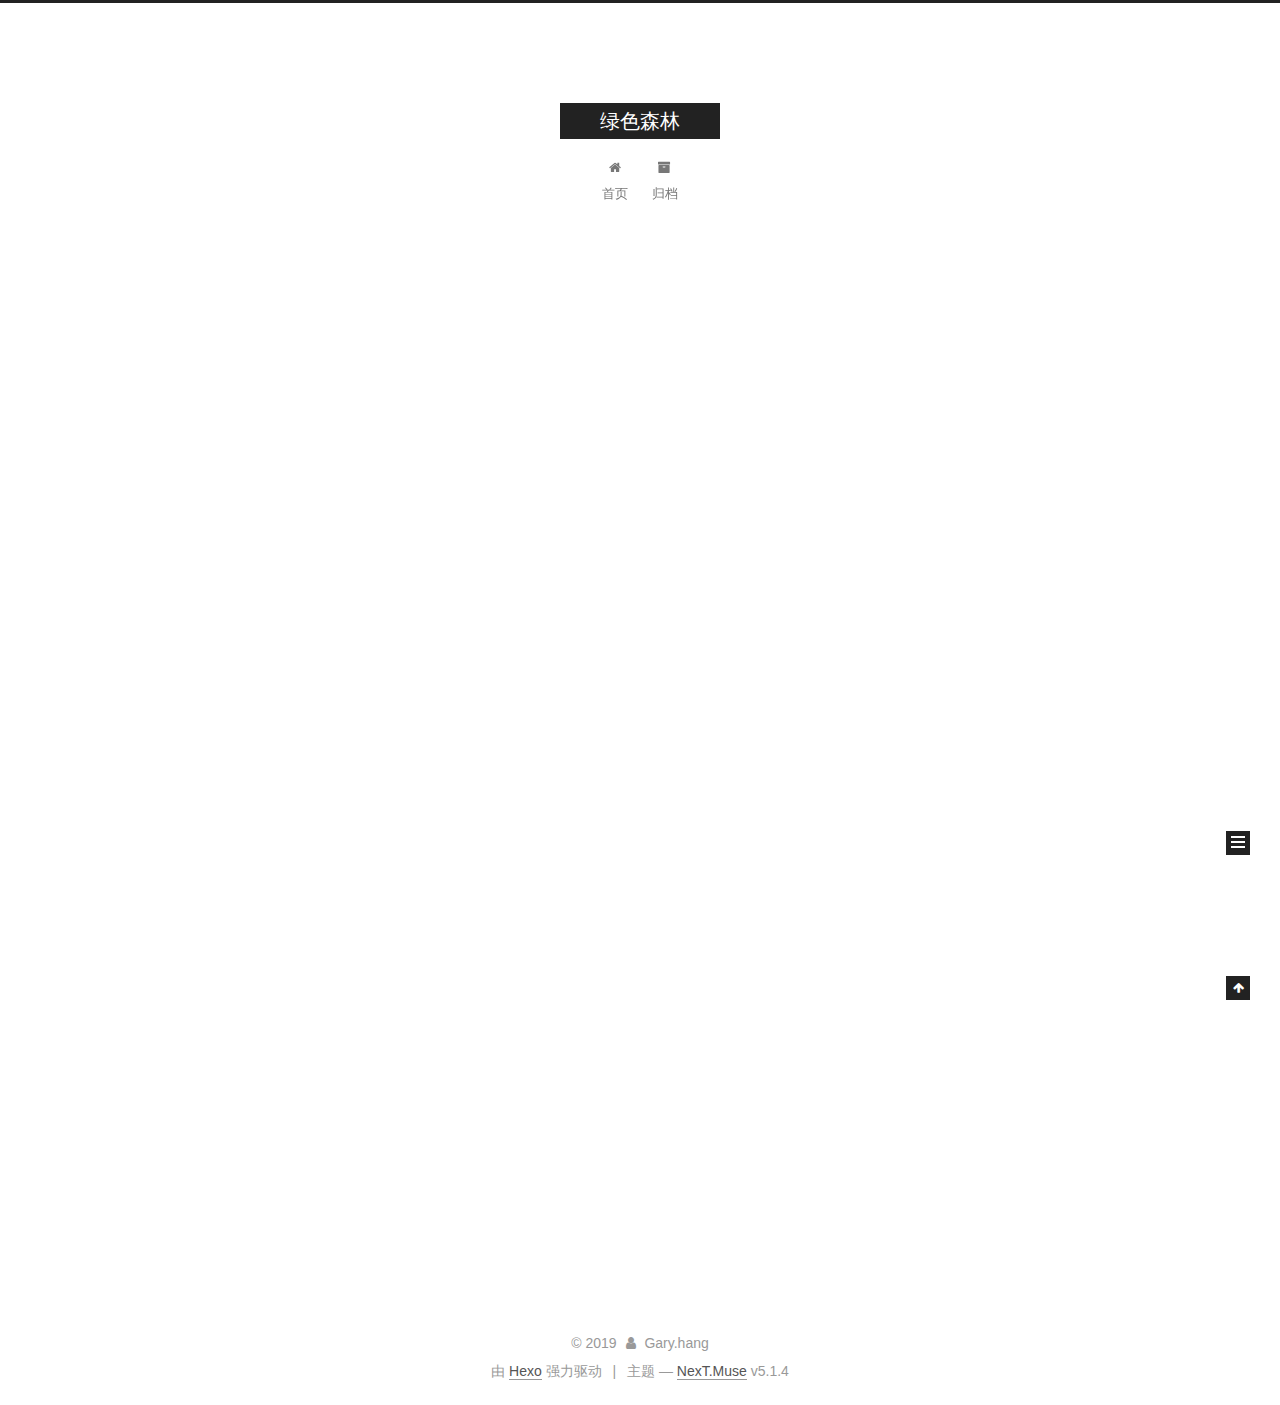
==== index.html @ d1ee23ff "Site updated: 2019-02-01 17:22:21" ====
<!DOCTYPE html>



  


<html class="theme-next muse use-motion" lang="zh-Hans">
<head><meta name="generator" content="Hexo 3.8.0">
  <meta charset="UTF-8">
<meta http-equiv="X-UA-Compatible" content="IE=edge">
<meta name="viewport" content="width=device-width, initial-scale=1, maximum-scale=1">
<meta name="theme-color" content="#222">









<meta http-equiv="Cache-Control" content="no-transform">
<meta http-equiv="Cache-Control" content="no-siteapp">
















  
  
  <link href="/lib/fancybox/source/jquery.fancybox.css?v=2.1.5" rel="stylesheet" type="text/css">







<link href="/lib/font-awesome/css/font-awesome.min.css?v=4.6.2" rel="stylesheet" type="text/css">

<link href="/css/main.css?v=5.1.4" rel="stylesheet" type="text/css">


  <link rel="apple-touch-icon" sizes="180x180" href="/images/apple-touch-icon-next.png?v=5.1.4">


  <link rel="icon" type="image/png" sizes="32x32" href="/images/favicon-32x32-next.png?v=5.1.4">


  <link rel="icon" type="image/png" sizes="16x16" href="/images/favicon-16x16-next.png?v=5.1.4">


  <link rel="mask-icon" href="/images/logo.svg?v=5.1.4" color="#222">





  <meta name="keywords" content="Hexo, NexT">










<meta name="description" content="前端小站">
<meta property="og:type" content="website">
<meta property="og:title" content="绿色森林">
<meta property="og:url" content="http://yoursite.com/index.html">
<meta property="og:site_name" content="绿色森林">
<meta property="og:description" content="前端小站">
<meta property="og:locale" content="zh-Hans">
<meta name="twitter:card" content="summary">
<meta name="twitter:title" content="绿色森林">
<meta name="twitter:description" content="前端小站">



<script type="text/javascript" id="hexo.configurations">
  var NexT = window.NexT || {};
  var CONFIG = {
    root: '/',
    scheme: 'Muse',
    version: '5.1.4',
    sidebar: {"position":"left","display":"post","offset":12,"b2t":false,"scrollpercent":false,"onmobile":false},
    fancybox: true,
    tabs: true,
    motion: {"enable":true,"async":false,"transition":{"post_block":"fadeIn","post_header":"slideDownIn","post_body":"slideDownIn","coll_header":"slideLeftIn","sidebar":"slideUpIn"}},
    duoshuo: {
      userId: '0',
      author: '博主'
    },
    algolia: {
      applicationID: '',
      apiKey: '',
      indexName: '',
      hits: {"per_page":10},
      labels: {"input_placeholder":"Search for Posts","hits_empty":"We didn't find any results for the search: ${query}","hits_stats":"${hits} results found in ${time} ms"}
    }
  };
</script>



  <link rel="canonical" href="http://yoursite.com/">





  <title>绿色森林</title>
  








</head>

<body itemscope="" itemtype="http://schema.org/WebPage" lang="zh-Hans">

  
  
    
  

  <div class="container sidebar-position-left 
  page-home">
    <div class="headband"></div>

    <header id="header" class="header" itemscope="" itemtype="http://schema.org/WPHeader">
      <div class="header-inner"><div class="site-brand-wrapper">
  <div class="site-meta ">
    

    <div class="custom-logo-site-title">
      <a href="/" class="brand" rel="start">
        <span class="logo-line-before"><i></i></span>
        <span class="site-title">绿色森林</span>
        <span class="logo-line-after"><i></i></span>
      </a>
    </div>
      
        <p class="site-subtitle"></p>
      
  </div>

  <div class="site-nav-toggle">
    <button>
      <span class="btn-bar"></span>
      <span class="btn-bar"></span>
      <span class="btn-bar"></span>
    </button>
  </div>
</div>

<nav class="site-nav">
  

  
    <ul id="menu" class="menu">
      
        
        <li class="menu-item menu-item-home">
          <a href="/" rel="section">
            
              <i class="menu-item-icon fa fa-fw fa-home"></i> <br>
            
            首页
          </a>
        </li>
      
        
        <li class="menu-item menu-item-archives">
          <a href="/archives/" rel="section">
            
              <i class="menu-item-icon fa fa-fw fa-archive"></i> <br>
            
            归档
          </a>
        </li>
      

      
    </ul>
  

  
</nav>



 </div>
    </header>

    <main id="main" class="main">
      <div class="main-inner">
        <div class="content-wrap">
          <div id="content" class="content">
            
  <section id="posts" class="posts-expand">
    
      

  

  
  
  

  <article class="post post-type-normal" itemscope="" itemtype="http://schema.org/Article">
  
  
  
  <div class="post-block">
    <link itemprop="mainEntityOfPage" href="http://yoursite.com/2019/02/01/hello-world/">

    <span hidden itemprop="author" itemscope="" itemtype="http://schema.org/Person">
      <meta itemprop="name" content="Gary.hang">
      <meta itemprop="description" content="">
      <meta itemprop="image" content="/images/avatar.gif">
    </span>

    <span hidden itemprop="publisher" itemscope="" itemtype="http://schema.org/Organization">
      <meta itemprop="name" content="绿色森林">
    </span>

    
      <header class="post-header">

        
        
          <h1 class="post-title" itemprop="name headline">
                
                <a class="post-title-link" href="/2019/02/01/hello-world/" itemprop="url">Hello World</a></h1>
        

        <div class="post-meta">
          <span class="post-time">
            
              <span class="post-meta-item-icon">
                <i class="fa fa-calendar-o"></i>
              </span>
              
                <span class="post-meta-item-text">发表于</span>
              
              <time title="创建于" itemprop="dateCreated datePublished" datetime="2019-02-01T15:37:55+08:00">
                2019-02-01
              </time>
            

            

            
          </span>

          

          
            
          

          
          

          

          

          

        </div>
      </header>
    

    
    
    
    <div class="post-body" itemprop="articleBody">

      
      

      
        
          
            <p>Welcome to <a href="https://hexo.io/" target="_blank" rel="noopener">Hexo</a>! This is your very first post. Check <a href="https://hexo.io/docs/" target="_blank" rel="noopener">documentation</a> for more info. If you get any problems when using Hexo, you can find the answer in <a href="https://hexo.io/docs/troubleshooting.html" target="_blank" rel="noopener">troubleshooting</a> or you can ask me on <a href="https://github.com/hexojs/hexo/issues" target="_blank" rel="noopener">GitHub</a>.</p>
<h2 id="Quick-Start"><a href="#Quick-Start" class="headerlink" title="Quick Start"></a>Quick Start</h2><h3 id="Create-a-new-post"><a href="#Create-a-new-post" class="headerlink" title="Create a new post"></a>Create a new post</h3><figure class="highlight bash"><table><tr><td class="gutter"><pre><span class="line">1</span><br></pre></td><td class="code"><pre><span class="line">$ hexo new <span class="string">"My New Post"</span></span><br></pre></td></tr></table></figure>
<p>More info: <a href="https://hexo.io/docs/writing.html" target="_blank" rel="noopener">Writing</a></p>
<h3 id="Run-server"><a href="#Run-server" class="headerlink" title="Run server"></a>Run server</h3><figure class="highlight bash"><table><tr><td class="gutter"><pre><span class="line">1</span><br></pre></td><td class="code"><pre><span class="line">$ hexo server</span><br></pre></td></tr></table></figure>
<p>More info: <a href="https://hexo.io/docs/server.html" target="_blank" rel="noopener">Server</a></p>
<h3 id="Generate-static-files"><a href="#Generate-static-files" class="headerlink" title="Generate static files"></a>Generate static files</h3><figure class="highlight bash"><table><tr><td class="gutter"><pre><span class="line">1</span><br></pre></td><td class="code"><pre><span class="line">$ hexo generate</span><br></pre></td></tr></table></figure>
<p>More info: <a href="https://hexo.io/docs/generating.html" target="_blank" rel="noopener">Generating</a></p>
<h3 id="Deploy-to-remote-sites"><a href="#Deploy-to-remote-sites" class="headerlink" title="Deploy to remote sites"></a>Deploy to remote sites</h3><figure class="highlight bash"><table><tr><td class="gutter"><pre><span class="line">1</span><br></pre></td><td class="code"><pre><span class="line">$ hexo deploy</span><br></pre></td></tr></table></figure>
<p>More info: <a href="https://hexo.io/docs/deployment.html" target="_blank" rel="noopener">Deployment</a></p>

          
        
      
    </div>
    
    
    

    

    

    

    <footer class="post-footer">
      

      

      

      
      
        <div class="post-eof"></div>
      
    </footer>
  </div>
  
  
  
  </article>


    
  </section>

  


          </div>
          


          

        </div>
        
          
  
  <div class="sidebar-toggle">
    <div class="sidebar-toggle-line-wrap">
      <span class="sidebar-toggle-line sidebar-toggle-line-first"></span>
      <span class="sidebar-toggle-line sidebar-toggle-line-middle"></span>
      <span class="sidebar-toggle-line sidebar-toggle-line-last"></span>
    </div>
  </div>

  <aside id="sidebar" class="sidebar">
    
    <div class="sidebar-inner">

      

      

      <section class="site-overview-wrap sidebar-panel sidebar-panel-active">
        <div class="site-overview">
          <div class="site-author motion-element" itemprop="author" itemscope="" itemtype="http://schema.org/Person">
            
              <p class="site-author-name" itemprop="name">Gary.hang</p>
              <p class="site-description motion-element" itemprop="description">前端小站</p>
          </div>

          <nav class="site-state motion-element">

            
              <div class="site-state-item site-state-posts">
              
                <a href="/archives/">
              
                  <span class="site-state-item-count">1</span>
                  <span class="site-state-item-name">日志</span>
                </a>
              </div>
            

            

            

          </nav>

          

          

          
          

          
          

          

        </div>
      </section>

      

      

    </div>
  </aside>


        
      </div>
    </main>

    <footer id="footer" class="footer">
      <div class="footer-inner">
        <div class="copyright">&copy; <span itemprop="copyrightYear">2019</span>
  <span class="with-love">
    <i class="fa fa-user"></i>
  </span>
  <span class="author" itemprop="copyrightHolder">Gary.hang</span>

  
</div>


  <div class="powered-by">由 <a class="theme-link" target="_blank" href="https://hexo.io">Hexo</a> 强力驱动</div>



  <span class="post-meta-divider">|</span>



  <div class="theme-info">主题 &mdash; <a class="theme-link" target="_blank" href="https://github.com/iissnan/hexo-theme-next">NexT.Muse</a> v5.1.4</div>




        







        
      </div>
    </footer>

    
      <div class="back-to-top">
        <i class="fa fa-arrow-up"></i>
        
      </div>
    

    

  </div>

  

<script type="text/javascript">
  if (Object.prototype.toString.call(window.Promise) !== '[object Function]') {
    window.Promise = null;
  }
</script>









  












  
  
    <script type="text/javascript" src="/lib/jquery/index.js?v=2.1.3"></script>
  

  
  
    <script type="text/javascript" src="/lib/fastclick/lib/fastclick.min.js?v=1.0.6"></script>
  

  
  
    <script type="text/javascript" src="/lib/jquery_lazyload/jquery.lazyload.js?v=1.9.7"></script>
  

  
  
    <script type="text/javascript" src="/lib/velocity/velocity.min.js?v=1.2.1"></script>
  

  
  
    <script type="text/javascript" src="/lib/velocity/velocity.ui.min.js?v=1.2.1"></script>
  

  
  
    <script type="text/javascript" src="/lib/fancybox/source/jquery.fancybox.pack.js?v=2.1.5"></script>
  


  


  <script type="text/javascript" src="/js/src/utils.js?v=5.1.4"></script>

  <script type="text/javascript" src="/js/src/motion.js?v=5.1.4"></script>



  
  

  

  


  <script type="text/javascript" src="/js/src/bootstrap.js?v=5.1.4"></script>



  


  




	





  





  












  





  

  

  

  
  

  

  

  

</body>
</html>
---- css/main.css ----
/* normalize.css v3.0.2 | MIT License | git.io/normalize */
html {
  font-family: sans-serif; /* 1 */
  -ms-text-size-adjust: 100%; /* 2 */
  -webkit-text-size-adjust: 100%; /* 2 */
}
body {
  margin: 0;
}
article,
aside,
details,
figcaption,
figure,
footer,
header,
hgroup,
main,
menu,
nav,
section,
summary {
  display: block;
}
audio,
canvas,
progress,
video {
  display: inline-block; /* 1 */
  vertical-align: baseline; /* 2 */
}
audio:not([controls]) {
  display: none;
  height: 0;
}
[hidden],
template {
  display: none;
}
a {
  background-color: transparent;
}
a:active,
a:hover {
  outline: 0;
}
abbr[title] {
  border-bottom: 1px dotted;
}
b,
strong {
  font-weight: bold;
}
dfn {
  font-style: italic;
}
h1 {
  font-size: 2em;
  margin: 0.67em 0;
}
mark {
  background: #ff0;
  color: #000;
}
small {
  font-size: 80%;
}
sub,
sup {
  font-size: 75%;
  line-height: 0;
  position: relative;
  vertical-align: baseline;
}
sup {
  top: -0.5em;
}
sub {
  bottom: -0.25em;
}
img {
  border: 0;
}
svg:not(:root) {
  overflow: hidden;
}
figure {
  margin: 1em 40px;
}
hr {
  -moz-box-sizing: content-box;
  box-sizing: content-box;
  height: 0;
}
pre {
  overflow: auto;
}
code,
kbd,
pre,
samp {
  font-family: monospace, monospace;
  font-size: 1em;
}
button,
input,
optgroup,
select,
textarea {
  color: inherit; /* 1 */
  font: inherit; /* 2 */
  margin: 0; /* 3 */
}
button {
  overflow: visible;
}
button,
select {
  text-transform: none;
}
button,
html input[type="button"],
input[type="reset"],
input[type="submit"] {
  -webkit-appearance: button; /* 2 */
  cursor: pointer; /* 3 */
}
button[disabled],
html input[disabled] {
  cursor: default;
}
button::-moz-focus-inner,
input::-moz-focus-inner {
  border: 0;
  padding: 0;
}
input {
  line-height: normal;
}
input[type="checkbox"],
input[type="radio"] {
  box-sizing: border-box; /* 1 */
  padding: 0; /* 2 */
}
input[type="number"]::-webkit-inner-spin-button,
input[type="number"]::-webkit-outer-spin-button {
  height: auto;
}
input[type="search"] {
  -webkit-appearance: textfield; /* 1 */
  -moz-box-sizing: content-box;
  -webkit-box-sizing: content-box; /* 2 */
  box-sizing: content-box;
}
input[type="search"]::-webkit-search-cancel-button,
input[type="search"]::-webkit-search-decoration {
  -webkit-appearance: none;
}
fieldset {
  border: 1px solid #c0c0c0;
  margin: 0 2px;
  padding: 0.35em 0.625em 0.75em;
}
legend {
  border: 0; /* 1 */
  padding: 0; /* 2 */
}
textarea {
  overflow: auto;
}
optgroup {
  font-weight: bold;
}
table {
  border-collapse: collapse;
  border-spacing: 0;
}
td,
th {
  padding: 0;
}
::selection {
  background: #262a30;
  color: #fff;
}
body {
  position: relative;
  font-family: 'Lato', "PingFang SC", "Microsoft YaHei", sans-serif;
  font-size: 14px;
  line-height: 2;
  color: #555;
  background: #fff;
}
@media (max-width: 767px) {
  body {
    padding-right: 0 !important;
  }
}
@media (min-width: 768px) and (max-width: 991px) {
  body {
    padding-right: 0 !important;
  }
}
@media (min-width: 1600px) {
  body {
    font-size: 16px;
  }
}
h1,
h2,
h3,
h4,
h5,
h6 {
  margin: 0;
  padding: 0;
  font-weight: bold;
  line-height: 1.5;
  font-family: 'Lato', "PingFang SC", "Microsoft YaHei", sans-serif;
}
h2,
h3,
h4,
h5,
h6 {
  margin: 20px 0 15px;
}
h1 {
  font-size: 22px;
}
@media (max-width: 767px) {
  h1 {
    font-size: 18px;
  }
}
h2 {
  font-size: 20px;
}
@media (max-width: 767px) {
  h2 {
    font-size: 16px;
  }
}
h3 {
  font-size: 18px;
}
@media (max-width: 767px) {
  h3 {
    font-size: 14px;
  }
}
h4 {
  font-size: 16px;
}
@media (max-width: 767px) {
  h4 {
    font-size: 12px;
  }
}
h5 {
  font-size: 14px;
}
@media (max-width: 767px) {
  h5 {
    font-size: 10px;
  }
}
h6 {
  font-size: 12px;
}
@media (max-width: 767px) {
  h6 {
    font-size: 8px;
  }
}
p {
  margin: 0 0 20px 0;
}
a {
  color: #555;
  text-decoration: none;
  outline: none;
  border-bottom: 1px solid #999;
  word-wrap: break-word;
}
a:hover {
  color: #222;
  border-bottom-color: #222;
}
blockquote {
  margin: 0;
  padding: 0;
}
img {
  display: block;
  margin: auto;
  max-width: 100%;
  height: auto;
}
hr {
  margin: 40px 0;
  height: 3px;
  border: none;
  background-color: #ddd;
  background-image: repeating-linear-gradient(-45deg, #fff, #fff 4px, transparent 4px, transparent 8px);
}
blockquote {
  padding: 0 15px;
  color: #666;
  border-left: 4px solid #ddd;
}
blockquote cite::before {
  content: "-";
  padding: 0 5px;
}
dt {
  font-weight: 700;
}
dd {
  margin: 0;
  padding: 0;
}
kbd {
  border: 1px solid #ccc;
  border-radius: 0.2em;
  box-shadow: 0.1em 0.1em 0.2em rgba(0,0,0,0.1);
  background-color: #f9f9f9;
  font-family: inherit;
  background-image: -webkit-linear-gradient(top, #eee, #fff, #eee);
  padding: 0.1em 0.3em;
  white-space: nowrap;
}
.text-left {
  text-align: left;
}
.text-center {
  text-align: center;
}
.text-right {
  text-align: right;
}
.text-justify {
  text-align: justify;
}
.text-nowrap {
  white-space: nowrap;
}
.text-lowercase {
  text-transform: lowercase;
}
.text-uppercase {
  text-transform: uppercase;
}
.text-capitalize {
  text-transform: capitalize;
}
.center-block {
  display: block;
  margin-left: auto;
  margin-right: auto;
}
.clearfix:before,
.clearfix:after {
  content: " ";
  display: table;
}
.clearfix:after {
  clear: both;
}
.pullquote {
  width: 45%;
}
.pullquote.left {
  float: left;
  margin-left: 5px;
  margin-right: 10px;
}
.pullquote.right {
  float: right;
  margin-left: 10px;
  margin-right: 5px;
}
.affix.affix.affix {
  position: fixed;
}
.translation {
  margin-top: -20px;
  font-size: 14px;
  color: #999;
}
.scrollbar-measure {
  width: 100px;
  height: 100px;
  overflow: scroll;
  position: absolute;
  top: -9999px;
}
.use-motion .motion-element {
  opacity: 0;
}
table {
  margin: 20px 0;
  width: 100%;
  border-collapse: collapse;
  border-spacing: 0;
  border: 1px solid #ddd;
  font-size: 14px;
  table-layout: fixed;
  word-wrap: break-all;
}
table>tbody>tr:nth-of-type(odd) {
  background-color: #f9f9f9;
}
table>tbody>tr:hover {
  background-color: #f5f5f5;
}
caption,
th,
td {
  padding: 8px;
  text-align: left;
  vertical-align: middle;
  font-weight: normal;
}
th,
td {
  border-bottom: 3px solid #ddd;
  border-right: 1px solid #eee;
}
th {
  padding-bottom: 10px;
  font-weight: 700;
}
td {
  border-bottom-width: 1px;
}
html,
body {
  height: 100%;
}
.container {
  position: relative;
  min-height: 100%;
}
.header-inner {
  margin: 0 auto;
  padding: 100px 0 70px;
  width: 700px;
}
@media (min-width: 1600px) {
  .container .header-inner {
    width: 900px;
  }
}
.main {
  padding-bottom: 150px;
}
.main-inner {
  margin: 0 auto;
  width: 700px;
}
@media (min-width: 1600px) {
  .container .main-inner {
    width: 900px;
  }
}
.footer {
  position: absolute;
  left: 0;
  bottom: 0;
  width: 100%;
  min-height: 50px;
}
.footer-inner {
  box-sizing: border-box;
  margin: 20px auto;
  width: 700px;
}
@media (min-width: 1600px) {
  .container .footer-inner {
    width: 900px;
  }
}
pre,
.highlight {
  overflow: auto;
  margin: 20px 0;
  padding: 0;
  font-size: 13px;
  color: #4d4d4c;
  background: #f7f7f7;
  line-height: 1.6;
}
pre,
code {
  font-family: consolas, Menlo, "PingFang SC", "Microsoft YaHei", monospace;
}
code {
  padding: 2px 4px;
  word-wrap: break-word;
  color: #555;
  background: #eee;
  border-radius: 3px;
  font-size: 13px;
}
pre {
  padding: 10px;
}
pre code {
  padding: 0;
  color: #4d4d4c;
  background: none;
  text-shadow: none;
}
.highlight {
  border-radius: 1px;
}
.highlight pre {
  border: none;
  margin: 0;
  padding: 10px 0;
}
.highlight table {
  margin: 0;
  width: auto;
  border: none;
}
.highlight td {
  border: none;
  padding: 0;
}
.highlight figcaption {
  font-size: 1em;
  color: #4d4d4c;
  line-height: 1em;
  margin-bottom: 1em;
}
.highlight figcaption:before,
.highlight figcaption:after {
  content: " ";
  display: table;
}
.highlight figcaption:after {
  clear: both;
}
.highlight figcaption a {
  float: right;
  color: #4d4d4c;
}
.highlight figcaption a:hover {
  border-bottom-color: #4d4d4c;
}
.highlight .gutter pre {
  padding-left: 10px;
  padding-right: 10px;
  color: #869194;
  text-align: right;
  background-color: #eff2f3;
}
.highlight .code pre {
  width: 100%;
  padding-left: 10px;
  padding-right: 10px;
  background-color: #f7f7f7;
}
.highlight .line {
  height: 20px;
}
.gutter {
  -webkit-user-select: none;
  -moz-user-select: none;
  -ms-user-select: none;
  user-select: none;
}
.gist table {
  width: auto;
}
.gist table td {
  border: none;
}
pre .deletion {
  background: #fdd;
}
pre .addition {
  background: #dfd;
}
pre .meta {
  color: #8959a8;
}
pre .comment {
  color: #8e908c;
}
pre .variable,
pre .attribute,
pre .tag,
pre .regexp,
pre .ruby .constant,
pre .xml .tag .title,
pre .xml .pi,
pre .xml .doctype,
pre .html .doctype,
pre .css .id,
pre .css .class,
pre .css .pseudo {
  color: #c82829;
}
pre .number,
pre .preprocessor,
pre .built_in,
pre .literal,
pre .params,
pre .constant,
pre .command {
  color: #f5871f;
}
pre .ruby .class .title,
pre .css .rules .attribute,
pre .string,
pre .value,
pre .inheritance,
pre .header,
pre .ruby .symbol,
pre .xml .cdata,
pre .special,
pre .number,
pre .formula {
  color: #718c00;
}
pre .title,
pre .css .hexcolor {
  color: #3e999f;
}
pre .function,
pre .python .decorator,
pre .python .title,
pre .ruby .function .title,
pre .ruby .title .keyword,
pre .perl .sub,
pre .javascript .title,
pre .coffeescript .title {
  color: #4271ae;
}
pre .keyword,
pre .javascript .function {
  color: #8959a8;
}
.full-image.full-image.full-image.full-image {
  border: none;
  max-width: 100%;
  width: auto;
  margin: 20px auto 25px;
}
@media (min-width: 992px) {
  .full-image.full-image.full-image.full-image {
    max-width: none;
    width: 110%;
    margin: 25px -5%;
  }
}
.blockquote-center,
.page-home .post-type-quote blockquote,
.page-post-detail .post-type-quote blockquote {
  position: relative;
  margin: 40px 0;
  padding: 0;
  border-left: none;
  text-align: center;
}
.blockquote-center::before,
.page-home .post-type-quote blockquote::before,
.page-post-detail .post-type-quote blockquote::before,
.blockquote-center::after,
.page-home .post-type-quote blockquote::after,
.page-post-detail .post-type-quote blockquote::after {
  position: absolute;
  content: ' ';
  display: block;
  width: 100%;
  height: 24px;
  opacity: 0.2;
  background-repeat: no-repeat;
  background-position: 0 -6px;
  background-size: 22px 22px;
}
.blockquote-center::before,
.page-home .post-type-quote blockquote::before,
.page-post-detail .post-type-quote blockquote::before {
  top: -20px;
  background-image: url("../images/quote-l.svg");
  border-top: 1px solid #ccc;
}
.blockquote-center::after,
.page-home .post-type-quote blockquote::after,
.page-post-detail .post-type-quote blockquote::after {
  bottom: -20px;
  background-image: url("../images/quote-r.svg");
  border-bottom: 1px solid #ccc;
  background-position: 100% 8px;
}
.blockquote-center p,
.page-home .post-type-quote blockquote p,
.page-post-detail .post-type-quote blockquote p,
.blockquote-center div,
.page-home .post-type-quote blockquote div,
.page-post-detail .post-type-quote blockquote div {
  text-align: center;
}
.post .post-body .group-picture img {
  box-sizing: border-box;
  padding: 0 3px;
  border: none;
}
.post .group-picture-row {
  overflow: hidden;
  margin-top: 6px;
}
.post .group-picture-row:first-child {
  margin-top: 0;
}
.post .group-picture-column {
  float: left;
}
.page-post-detail .post-body .group-picture-column {
  float: none;
  margin-top: 10px;
  width: auto !important;
}
.page-post-detail .post-body .group-picture-column img {
  margin: 0 auto;
}
.page-archive .group-picture-container {
  overflow: hidden;
}
.page-archive .group-picture-row {
  float: left;
}
.page-archive .group-picture-row:first-child {
  margin-top: 6px;
}
.page-archive .group-picture-column {
  max-width: 150px;
  max-height: 150px;
}
.post-body .note {
  position: relative;
  padding: 15px;
  margin-bottom: 20px;
  border: 1px solid #eee;
  border-left-width: 5px;
  border-radius: 3px;
}
.post-body .note h2,
.post-body .note h3,
.post-body .note h4,
.post-body .note h5,
.post-body .note h6 {
  margin-top: 0;
  margin-bottom: 0;
  border-bottom: initial;
  padding-top: 0 !important;
}
.post-body .note p:first-child,
.post-body .note ul:first-child,
.post-body .note ol:first-child,
.post-body .note table:first-child,
.post-body .note pre:first-child,
.post-body .note blockquote:first-child {
  margin-top: 0;
}
.post-body .note p:last-child,
.post-body .note ul:last-child,
.post-body .note ol:last-child,
.post-body .note table:last-child,
.post-body .note pre:last-child,
.post-body .note blockquote:last-child {
  margin-bottom: 0;
}
.post-body .note.default {
  border-left-color: #777;
}
.post-body .note.default h2,
.post-body .note.default h3,
.post-body .note.default h4,
.post-body .note.default h5,
.post-body .note.default h6 {
  color: #777;
}
.post-body .note.primary {
  border-left-color: #6f42c1;
}
.post-body .note.primary h2,
.post-body .note.primary h3,
.post-body .note.primary h4,
.post-body .note.primary h5,
.post-body .note.primary h6 {
  color: #6f42c1;
}
.post-body .note.info {
  border-left-color: #428bca;
}
.post-body .note.info h2,
.post-body .note.info h3,
.post-body .note.info h4,
.post-body .note.info h5,
.post-body .note.info h6 {
  color: #428bca;
}
.post-body .note.success {
  border-left-color: #5cb85c;
}
.post-body .note.success h2,
.post-body .note.success h3,
.post-body .note.success h4,
.post-body .note.success h5,
.post-body .note.success h6 {
  color: #5cb85c;
}
.post-body .note.warning {
  border-left-color: #f0ad4e;
}
.post-body .note.warning h2,
.post-body .note.warning h3,
.post-body .note.warning h4,
.post-body .note.warning h5,
.post-body .note.warning h6 {
  color: #f0ad4e;
}
.post-body .note.danger {
  border-left-color: #d9534f;
}
.post-body .note.danger h2,
.post-body .note.danger h3,
.post-body .note.danger h4,
.post-body .note.danger h5,
.post-body .note.danger h6 {
  color: #d9534f;
}
.post-body .label {
  display: inline;
  padding: 0 2px;
  white-space: nowrap;
}
.post-body .label.default {
  background-color: #f0f0f0;
}
.post-body .label.primary {
  background-color: #efe6f7;
}
.post-body .label.info {
  background-color: #e5f2f8;
}
.post-body .label.success {
  background-color: #e7f4e9;
}
.post-body .label.warning {
  background-color: #fcf6e1;
}
.post-body .label.danger {
  background-color: #fae8eb;
}
.post-body .tabs {
  position: relative;
  display: block;
  margin-bottom: 20px;
  padding-top: 10px;
}
.post-body .tabs ul.nav-tabs {
  margin: 0;
  padding: 0;
  display: flex;
  margin-bottom: -1px;
}
@media (max-width: 413px) {
  .post-body .tabs ul.nav-tabs {
    display: block;
    margin-bottom: 5px;
  }
}
.post-body .tabs ul.nav-tabs li.tab {
  list-style-type: none !important;
  margin: 0 0.25em 0 0;
  border-top: 3px solid transparent;
  border-left: 1px solid transparent;
  border-right: 1px solid transparent;
}
@media (max-width: 413px) {
  .post-body .tabs ul.nav-tabs li.tab {
    margin: initial;
    border-top: 1px solid transparent;
    border-left: 3px solid transparent;
    border-right: 1px solid transparent;
    border-bottom: 1px solid transparent;
  }
}
.post-body .tabs ul.nav-tabs li.tab a {
  outline: 0;
  border-bottom: initial;
  display: block;
  line-height: 1.8em;
  padding: 0.25em 0.75em;
  transition-duration: 0.2s;
  transition-timing-function: ease-out;
  transition-delay: 0s;
}
.post-body .tabs ul.nav-tabs li.tab a i {
  width: 1.285714285714286em;
}
.post-body .tabs ul.nav-tabs li.tab.active {
  border-top: 3px solid #fc6423;
  border-left: 1px solid #ddd;
  border-right: 1px solid #ddd;
  background-color: #fff;
}
@media (max-width: 413px) {
  .post-body .tabs ul.nav-tabs li.tab.active {
    border-top: 1px solid #ddd;
    border-left: 3px solid #fc6423;
    border-right: 1px solid #ddd;
    border-bottom: 1px solid #ddd;
  }
}
.post-body .tabs ul.nav-tabs li.tab.active a {
  cursor: default;
  color: #555;
}
.post-body .tabs .tab-content {
  background-color: #fff;
}
.post-body .tabs .tab-content .tab-pane {
  border: 1px solid #ddd;
  padding: 20px 20px 0 20px;
}
.post-body .tabs .tab-content .tab-pane:not(.active) {
  display: none !important;
}
.post-body .tabs .tab-content .tab-pane.active {
  display: block !important;
}
.btn {
  display: inline-block;
  padding: 0 20px;
  font-size: 14px;
  color: #fff;
  background: #222;
  border: 2px solid #222;
  text-decoration: none;
  border-radius: 0;
  transition-property: background-color;
  transition-duration: 0.2s;
  transition-timing-function: ease-in-out;
  transition-delay: 0s;
  line-height: 2;
}
.btn:hover {
  border-color: #222;
  color: #222;
  background: #fff;
}
.btn +.btn {
  margin: 0 0 8px 8px;
}
.btn .fa-fw {
  width: 1.285714285714286em;
  text-align: left;
}
.btn-bar {
  display: block;
  width: 22px;
  height: 2px;
  background: #555;
  border-radius: 1px;
}
.btn-bar+.btn-bar {
  margin-top: 4px;
}
.pagination {
  margin: 120px 0 40px;
  text-align: center;
  border-top: 1px solid #eee;
}
.page-number-basic,
.pagination .prev,
.pagination .next,
.pagination .page-number,
.pagination .space {
  display: inline-block;
  position: relative;
  top: -1px;
  margin: 0 10px;
  padding: 0 11px;
}
@media (max-width: 767px) {
  .page-number-basic,
  .pagination .prev,
  .pagination .next,
  .pagination .page-number,
  .pagination .space {
    margin: 0 5px;
  }
}
.pagination .prev,
.pagination .next,
.pagination .page-number {
  border-bottom: 0;
  border-top: 1px solid #eee;
  transition-property: border-color;
  transition-duration: 0.2s;
  transition-timing-function: ease-in-out;
  transition-delay: 0s;
}
.pagination .prev:hover,
.pagination .next:hover,
.pagination .page-number:hover {
  border-top-color: #222;
}
.pagination .space {
  padding: 0;
  margin: 0;
}
.pagination .prev {
  margin-left: 0;
}
.pagination .next {
  margin-right: 0;
}
.pagination .page-number.current {
  color: #fff;
  background: #ccc;
  border-top-color: #ccc;
}
@media (max-width: 767px) {
  .pagination {
    border-top: none;
  }
  .pagination .prev,
  .pagination .next,
  .pagination .page-number {
    margin-bottom: 10px;
    border-top: 0;
    border-bottom: 1px solid #eee;
    padding: 0 10px;
  }
  .pagination .prev:hover,
  .pagination .next:hover,
  .pagination .page-number:hover {
    border-bottom-color: #222;
  }
}
.comments {
  margin: 60px 20px 0;
}
.tag-cloud {
  text-align: center;
}
.tag-cloud a {
  display: inline-block;
  margin: 10px;
}
.back-to-top {
  box-sizing: border-box;
  position: fixed;
  bottom: -100px;
  right: 30px;
  z-index: 1050;
  padding: 0 6px;
  width: 24px;
  background: #222;
  font-size: 12px;
  opacity: 1;
  color: #fff;
  cursor: pointer;
  text-align: center;
  -webkit-transform: translateZ(0);
  transition-property: bottom;
  transition-duration: 0.2s;
  transition-timing-function: ease-in-out;
  transition-delay: 0s;
}
@media (min-width: 768px) and (max-width: 991px) {
  .back-to-top {
    display: none !important;
  }
}
@media (max-width: 767px) {
  .back-to-top {
    display: none !important;
  }
}
.back-to-top.back-to-top-on {
  bottom: 19px;
}
.header {
  background: transparent;
}
.header-inner {
  position: relative;
}
.headband {
  height: 3px;
  background: #222;
}
.site-meta {
  margin: 0;
  text-align: center;
}
@media (max-width: 767px) {
  .site-meta {
    text-align: center;
  }
}
.brand {
  position: relative;
  display: inline-block;
  padding: 0 40px;
  color: #fff;
  background: #222;
  border-bottom: none;
}
.brand:hover {
  color: #fff;
}
.logo {
  display: inline-block;
  margin-right: 5px;
  line-height: 36px;
  vertical-align: top;
}
.site-title {
  display: inline-block;
  vertical-align: top;
  line-height: 36px;
  font-size: 20px;
  font-weight: normal;
  font-family: 'Lato', "PingFang SC", "Microsoft YaHei", sans-serif;
}
.site-subtitle {
  margin-top: 10px;
  font-size: 13px;
  color: #999;
}
.use-motion .brand {
  opacity: 0;
}
.use-motion .logo,
.use-motion .site-title,
.use-motion .site-subtitle {
  opacity: 0;
  position: relative;
  top: -10px;
}
.site-nav-toggle {
  display: none;
  position: absolute;
  top: 10px;
  left: 10px;
}
@media (max-width: 767px) {
  .site-nav-toggle {
    display: block;
  }
}
.site-nav-toggle button {
  margin-top: 2px;
  padding: 9px 10px;
  background: transparent;
  border: none;
}
@media (max-width: 767px) {
  .site-nav {
    display: none;
    margin: 0 -10px;
    padding: 0 10px;
    clear: both;
    border-top: 1px solid #ddd;
  }
}
@media (min-width: 768px) and (max-width: 991px) {
  .site-nav {
    display: block !important;
  }
}
@media (min-width: 992px) {
  .site-nav {
    display: block !important;
  }
}
.menu {
  margin-top: 20px;
  padding-left: 0;
  text-align: center;
}
.menu .menu-item {
  display: inline-block;
  margin: 0 10px;
  list-style: none;
}
@media screen and (max-width: 767px) {
  .menu .menu-item {
    margin-top: 10px;
  }
}
.menu .menu-item a {
  display: block;
  font-size: 13px;
  line-height: inherit;
  border-bottom: 1px solid transparent;
  transition-property: border-color;
  transition-duration: 0.2s;
  transition-timing-function: ease-in-out;
  transition-delay: 0s;
}
.menu .menu-item a:hover {
  border-bottom-color: #222;
}
.menu .menu-item .fa {
  margin-right: 5px;
}
.use-motion .menu-item {
  opacity: 0;
}
.post-body {
  font-family: 'Lato', "PingFang SC", "Microsoft YaHei", sans-serif;
}
@media (max-width: 767px) {
  .post-body {
    word-break: break-word;
  }
}
.post-body .fancybox img {
  display: block !important;
  margin: 0 auto;
  cursor: pointer;
  cursor: zoom-in;
  cursor: -webkit-zoom-in;
}
.post-body .image-caption,
.post-body .figure .caption {
  margin: -20px auto 15px;
  text-align: center;
  font-size: 14px;
  color: #999;
  font-weight: bold;
  line-height: 1;
}
.post-sticky-flag {
  display: inline-block;
  font-size: 16px;
  -ms-transform: rotate(30deg);
  -webkit-transform: rotate(30deg);
  -moz-transform: rotate(30deg);
  -ms-transform: rotate(30deg);
  -o-transform: rotate(30deg);
  transform: rotate(30deg);
}
.use-motion .post-block,
.use-motion .pagination,
.use-motion .comments {
  opacity: 0;
}
.use-motion .post-header {
  opacity: 0;
}
.use-motion .post-body {
  opacity: 0;
}
.use-motion .collection-title {
  opacity: 0;
}
.posts-expand {
  padding-top: 40px;
}
@media (max-width: 767px) {
  .posts-expand {
    margin: 0 20px;
  }
  .post-body pre .gutter pre {
    padding-right: 10px;
  }
  .post-body .highlight {
    margin-left: 0px;
    margin-right: 0px;
    padding: 0;
  }
  .post-body .highlight .gutter pre {
    padding-right: 10px;
  }
}
@media (min-width: 992px) {
  .posts-expand .post-body {
    text-align: justify;
  }
}
.posts-expand .post-body h2,
.posts-expand .post-body h3,
.posts-expand .post-body h4,
.posts-expand .post-body h5,
.posts-expand .post-body h6 {
  padding-top: 10px;
}
.posts-expand .post-body h2 .header-anchor,
.posts-expand .post-body h3 .header-anchor,
.posts-expand .post-body h4 .header-anchor,
.posts-expand .post-body h5 .header-anchor,
.posts-expand .post-body h6 .header-anchor {
  float: right;
  margin-left: 10px;
  color: #ccc;
  border-bottom-style: none;
  visibility: hidden;
}
.posts-expand .post-body h2 .header-anchor:hover,
.posts-expand .post-body h3 .header-anchor:hover,
.posts-expand .post-body h4 .header-anchor:hover,
.posts-expand .post-body h5 .header-anchor:hover,
.posts-expand .post-body h6 .header-anchor:hover {
  color: inherit;
}
.posts-expand .post-body h2:hover .header-anchor,
.posts-expand .post-body h3:hover .header-anchor,
.posts-expand .post-body h4:hover .header-anchor,
.posts-expand .post-body h5:hover .header-anchor,
.posts-expand .post-body h6:hover .header-anchor {
  visibility: visible;
}
.posts-expand .post-body ul li {
  list-style: circle;
}
.posts-expand .post-body img {
  box-sizing: border-box;
  margin: auto;
  padding: 3px;
  border: 1px solid #ddd;
}
.posts-expand .post-body .fancybox img {
  margin: 0 auto 25px;
}
@media (max-width: 767px) {
  .posts-collapse {
    margin: 0 20px;
  }
  .posts-collapse .post-title,
  .posts-collapse .post-meta {
    display: block;
    width: auto;
    text-align: left;
  }
}
.posts-collapse {
  position: relative;
  z-index: 1010;
  margin-left: 55px;
}
.posts-collapse::after {
  content: " ";
  position: absolute;
  top: 20px;
  left: 0;
  margin-left: -2px;
  width: 4px;
  height: 100%;
  background: #f5f5f5;
  z-index: -1;
}
@media (max-width: 767px) {
  .posts-collapse {
    margin: 0 20px;
  }
}
.posts-collapse .collection-title {
  position: relative;
  margin: 60px 0;
}
.posts-collapse .collection-title h1,
.posts-collapse .collection-title h2 {
  margin-left: 20px;
}
.posts-collapse .collection-title small {
  color: #bbb;
  margin-left: 5px;
}
.posts-collapse .collection-title::before {
  content: " ";
  position: absolute;
  left: 0;
  top: 50%;
  margin-left: -4px;
  margin-top: -4px;
  width: 8px;
  height: 8px;
  background: #bbb;
  border-radius: 50%;
}
.posts-collapse .post {
  margin: 30px 0;
}
.posts-collapse .post-header {
  position: relative;
  transition-duration: 0.2s;
  transition-timing-function: ease-in-out;
  transition-delay: 0s;
  transition-property: border;
  border-bottom: 1px dashed #ccc;
}
.posts-collapse .post-header::before {
  content: " ";
  position: absolute;
  left: 0;
  top: 12px;
  width: 6px;
  height: 6px;
  margin-left: -4px;
  background: #bbb;
  border-radius: 50%;
  border: 1px solid #fff;
  transition-duration: 0.2s;
  transition-timing-function: ease-in-out;
  transition-delay: 0s;
  transition-property: background;
}
.posts-collapse .post-header:hover {
  border-bottom-color: #666;
}
.posts-collapse .post-header:hover::before {
  background: #222;
}
.posts-collapse .post-meta {
  position: absolute;
  font-size: 12px;
  left: 20px;
  top: 5px;
}
.posts-collapse .post-comments-count {
  display: none;
}
.posts-collapse .post-title {
  margin-left: 60px;
  font-size: 16px;
  font-weight: normal;
  line-height: inherit;
}
.posts-collapse .post-title::after {
  margin-left: 3px;
  opacity: 0.6;
}
.posts-collapse .post-title a {
  color: #666;
  border-bottom: none;
}
.page-home .post-type-quote .post-header,
.page-post-detail .post-type-quote .post-header,
.page-home .post-type-quote .post-tags,
.page-post-detail .post-type-quote .post-tags {
  display: none;
}
.posts-expand .post-title {
  text-align: center;
  word-break: break-word;
  font-weight: 400;
}
.posts-expand .post-title-link {
  display: inline-block;
  position: relative;
  color: #555;
  border-bottom: none;
  line-height: 1.2;
  vertical-align: top;
}
.posts-expand .post-title-link::before {
  content: "";
  position: absolute;
  width: 100%;
  height: 2px;
  bottom: 0;
  left: 0;
  background-color: #000;
  visibility: hidden;
  -webkit-transform: scaleX(0);
  -moz-transform: scaleX(0);
  -ms-transform: scaleX(0);
  -o-transform: scaleX(0);
  transform: scaleX(0);
  transition-duration: 0.2s;
  transition-timing-function: ease-in-out;
  transition-delay: 0s;
}
.posts-expand .post-title-link:hover::before {
  visibility: visible;
  -webkit-transform: scaleX(1);
  -moz-transform: scaleX(1);
  -ms-transform: scaleX(1);
  -o-transform: scaleX(1);
  transform: scaleX(1);
}
.posts-expand .post-title-link .fa {
  font-size: 16px;
}
.posts-expand .post-meta {
  margin: 3px 0 60px 0;
  color: #999;
  font-family: 'Lato', "PingFang SC", "Microsoft YaHei", sans-serif;
  font-size: 12px;
  text-align: center;
}
.posts-expand .post-meta .post-category-list {
  display: inline-block;
  margin: 0;
  padding: 3px;
}
.posts-expand .post-meta .post-category-list-link {
  color: #999;
}
.posts-expand .post-meta .post-description {
  font-size: 14px;
  margin-top: 2px;
}
.post-meta-divider {
  margin: 0 0.5em;
}
.post-meta-item-icon {
  margin-right: 3px;
}
@media (min-width: 768px) and (max-width: 991px) {
  .post-meta-item-icon {
    display: inline-block;
  }
}
@media (max-width: 767px) {
  .post-meta-item-icon {
    display: inline-block;
  }
}
@media (min-width: 768px) and (max-width: 991px) {
  .post-meta-item-text {
    display: none;
  }
}
@media (max-width: 767px) {
  .post-meta-item-text {
    display: none;
  }
}
@media (max-width: 767px) {
  .posts-expand .post-comments-count {
    display: none;
  }
}
.post-button {
  margin-top: 40px;
}
.posts-expand .post-tags {
  margin-top: 40px;
  text-align: center;
}
.posts-expand .post-tags a {
  display: inline-block;
  margin-right: 10px;
  font-size: 13px;
}
.post-nav {
  display: table;
  margin-top: 15px;
  width: 100%;
  border-top: 1px solid #eee;
}
.post-nav-divider {
  display: table-cell;
  width: 10%;
}
.post-nav-item {
  display: table-cell;
  padding: 10px 0 0 0;
  width: 45%;
  vertical-align: top;
}
.post-nav-item a {
  position: relative;
  display: block;
  line-height: 25px;
  font-size: 14px;
  color: #555;
  border-bottom: none;
}
.post-nav-item a:hover {
  color: #222;
  border-bottom: none;
}
.post-nav-item a:active {
  top: 2px;
}
.post-nav-item .fa {
  position: absolute;
  top: 8px;
  left: 0;
  font-size: 12px;
}
.post-nav-next a {
  padding-left: 15px;
}
.post-nav-prev {
  text-align: right;
}
.post-nav-prev a {
  padding-right: 15px;
}
.post-nav-prev .fa {
  right: 0;
  left: auto;
}
.posts-expand .post-eof {
  display: block;
  margin: 80px auto 60px;
  width: 8%;
  height: 1px;
  background: #ccc;
  text-align: center;
}
.post:last-child .post-eof.post-eof.post-eof {
  display: none;
}
.post-gallery {
  display: table;
  table-layout: fixed;
  width: 100%;
  border-collapse: separate;
}
.post-gallery-row {
  display: table-row;
}
.post-gallery .post-gallery-img {
  display: table-cell;
  text-align: center;
  vertical-align: middle;
  border: none;
}
.post-gallery .post-gallery-img img {
  max-width: 100%;
  max-height: 100%;
  border: none;
}
.fancybox-close,
.fancybox-close:hover {
  border: none;
}
.rtl.post-body p,
.rtl.post-body a,
.rtl.post-body h1,
.rtl.post-body h2,
.rtl.post-body h3,
.rtl.post-body h4,
.rtl.post-body h5,
.rtl.post-body h6,
.rtl.post-body li,
.rtl.post-body ul,
.rtl.post-body ol {
  direction: rtl;
  font-family: UKIJ Ekran;
}
.rtl.post-title {
  font-family: UKIJ Ekran;
}
.sidebar {
  position: fixed;
  right: 0;
  top: 0;
  bottom: 0;
  width: 0;
  z-index: 1040;
  box-shadow: inset 0 2px 6px #000;
  background: #222;
  -webkit-transform: translateZ(0);
}
.sidebar a {
  color: #999;
  border-bottom-color: #555;
}
.sidebar a:hover {
  color: #eee;
}
@media (min-width: 768px) and (max-width: 991px) {
  .sidebar {
    display: none !important;
  }
}
@media (max-width: 767px) {
  .sidebar {
    display: none !important;
  }
}
.sidebar-inner {
  position: relative;
  padding: 20px 10px;
  color: #999;
  text-align: center;
}
.site-overview-wrap {
  overflow: hidden;
}
.site-overview {
  overflow-y: auto;
  overflow-x: hidden;
}
.sidebar-toggle {
  position: fixed;
  right: 30px;
  bottom: 45px;
  width: 14px;
  height: 14px;
  padding: 5px;
  background: #222;
  line-height: 0;
  z-index: 1050;
  cursor: pointer;
  -webkit-transform: translateZ(0);
}
@media (min-width: 768px) and (max-width: 991px) {
  .sidebar-toggle {
    display: none !important;
  }
}
@media (max-width: 767px) {
  .sidebar-toggle {
    display: none !important;
  }
}
.sidebar-toggle-line {
  position: relative;
  display: inline-block;
  vertical-align: top;
  height: 2px;
  width: 100%;
  background: #fff;
  margin-top: 3px;
}
.sidebar-toggle-line:first-child {
  margin-top: 0;
}
.site-author-image {
  display: block;
  margin: 0 auto;
  padding: 2px;
  max-width: 96px;
  height: auto;
  border: 2px solid #333;
}
.site-author-name {
  margin: 5px 0 0;
  text-align: center;
  color: #f5f5f5;
  font-weight: normal;
}
.site-description {
  margin-top: 5px;
  text-align: center;
  font-size: 14px;
  color: #999;
}
.site-state {
  overflow: hidden;
  line-height: 1.4;
  white-space: nowrap;
  text-align: center;
}
.site-state-item {
  display: inline-block;
  padding: 0 15px;
  border-left: 1px solid #333;
}
.site-state-item:first-child {
  border-left: none;
}
.site-state-item a {
  border-bottom: none;
}
.site-state-item-count {
  display: block;
  text-align: center;
  color: inherit;
  font-weight: 600;
  font-size: 18px;
}
.site-state-item-name {
  font-size: 13px;
  color: inherit;
}
.feed-link {
  margin-top: 20px;
}
.feed-link a {
  display: inline-block;
  padding: 0 15px;
  color: #fc6423;
  border: 1px solid #fc6423;
  border-radius: 4px;
}
.feed-link a i {
  color: #fc6423;
  font-size: 14px;
}
.feed-link a:hover {
  color: #fff;
  background: #fc6423;
}
.feed-link a:hover i {
  color: #fff;
}
.links-of-author {
  margin-top: 20px;
}
.links-of-author a {
  display: inline-block;
  vertical-align: middle;
  margin-right: 10px;
  margin-bottom: 10px;
  border-bottom-color: #555;
  font-size: 13px;
}
.links-of-author a:before {
  display: inline-block;
  vertical-align: middle;
  margin-right: 3px;
  content: " ";
  width: 4px;
  height: 4px;
  border-radius: 50%;
  background: #af5265;
}
.links-of-blogroll {
  font-size: 13px;
}
.links-of-blogroll-title {
  margin-top: 20px;
  font-size: 14px;
  font-weight: 600;
}
.links-of-blogroll-list {
  margin: 0;
  padding: 0;
  list-style: none;
}
.links-of-blogroll-item {
  padding: 2px 10px;
}
.links-of-blogroll-item a {
  max-width: 280px;
  box-sizing: border-box;
  display: inline-block;
  overflow: hidden;
  white-space: nowrap;
  text-overflow: ellipsis;
}
.sidebar-nav {
  margin: 0 0 20px;
  padding-left: 0;
}
.sidebar-nav li {
  display: inline-block;
  cursor: pointer;
  border-bottom: 1px solid transparent;
  font-size: 14px;
  color: #555;
}
.sidebar-nav li:hover {
  color: #f5f5f5;
}
.page-post-detail .sidebar-nav-toc {
  padding: 0 5px;
}
.page-post-detail .sidebar-nav-overview {
  margin-left: 10px;
}
.sidebar-nav .sidebar-nav-active {
  color: #87daff;
  border-bottom-color: #87daff;
}
.sidebar-nav .sidebar-nav-active:hover {
  color: #87daff;
}
.sidebar-panel {
  display: none;
}
.sidebar-panel-active {
  display: block;
}
.post-toc-empty {
  font-size: 14px;
  color: #666;
}
.post-toc-wrap {
  overflow: hidden;
}
.post-toc {
  overflow: auto;
}
.post-toc ol {
  margin: 0;
  padding: 0 2px 5px 10px;
  text-align: left;
  list-style: none;
  font-size: 14px;
}
.post-toc ol > ol {
  padding-left: 0;
}
.post-toc ol a {
  transition-duration: 0.2s;
  transition-timing-function: ease-in-out;
  transition-delay: 0s;
  transition-property: all;
  color: #999;
  border-bottom-color: #555;
}
.post-toc ol a:hover {
  color: #ccc;
  border-bottom-color: #ccc;
}
.post-toc .nav-item {
  overflow: hidden;
  text-overflow: ellipsis;
  text-align: justify;
  white-space: nowrap;
  line-height: 1.8;
}
.post-toc .nav .nav-child {
  display: none;
}
.post-toc .nav .active > .nav-child {
  display: block;
}
.post-toc .nav .active-current > .nav-child {
  display: block;
}
.post-toc .nav .active-current > .nav-child > .nav-item {
  display: block;
}
.post-toc .nav .active > a {
  color: #87daff;
  border-bottom-color: #87daff;
}
.post-toc .nav .active-current > a {
  color: #87daff;
}
.post-toc .nav .active-current > a:hover {
  color: #87daff;
}
.footer {
  font-size: 14px;
  color: #999;
}
.footer img {
  border: none;
}
.footer-inner {
  text-align: center;
}
.with-love {
  display: inline-block;
  margin: 0 5px;
}
.powered-by,
.theme-info {
  display: inline-block;
}
.cc-license {
  margin-top: 10px;
  text-align: center;
}
.cc-license .cc-opacity {
  opacity: 0.7;
  border-bottom: none;
}
.cc-license .cc-opacity:hover {
  opacity: 0.9;
}
.cc-license img {
  display: inline-block;
}
.theme-next #ds-thread #ds-reset {
  color: #555;
}
.theme-next #ds-thread #ds-reset .ds-replybox {
  margin-bottom: 30px;
}
.theme-next #ds-thread #ds-reset .ds-replybox .ds-avatar,
.theme-next #ds-reset .ds-avatar img {
  box-shadow: none;
}
.theme-next #ds-thread #ds-reset .ds-textarea-wrapper {
  border-color: #c7d4e1;
  background: none;
  border-top-right-radius: 3px;
  border-top-left-radius: 3px;
}
.theme-next #ds-thread #ds-reset .ds-textarea-wrapper textarea {
  height: 60px;
}
.theme-next #ds-reset .ds-rounded-top {
  border-radius: 0;
}
.theme-next #ds-thread #ds-reset .ds-post-toolbar {
  box-sizing: border-box;
  border: 1px solid #c7d4e1;
  background: #f6f8fa;
}
.theme-next #ds-thread #ds-reset .ds-post-options {
  height: 40px;
  border: none;
  background: none;
}
.theme-next #ds-thread #ds-reset .ds-toolbar-buttons {
  top: 11px;
}
.theme-next #ds-thread #ds-reset .ds-sync {
  top: 5px;
}
.theme-next #ds-thread #ds-reset .ds-post-button {
  top: 4px;
  right: 5px;
  width: 90px;
  height: 30px;
  border: 1px solid #c5ced7;
  border-radius: 3px;
  background-image: linear-gradient(#fbfbfc, #f5f7f9);
  color: #60676d;
}
.theme-next #ds-thread #ds-reset .ds-post-button:hover {
  background-position: 0 -30px;
  color: #60676d;
}
.theme-next #ds-thread #ds-reset .ds-comments-info {
  padding: 10px 0;
}
.theme-next #ds-thread #ds-reset .ds-sort {
  display: none;
}
.theme-next #ds-thread #ds-reset li.ds-tab a.ds-current {
  border: none;
  background: #f6f8fa;
  color: #60676d;
}
.theme-next #ds-thread #ds-reset li.ds-tab a.ds-current:hover {
  background-color: #e9f0f7;
  color: #60676d;
}
.theme-next #ds-thread #ds-reset li.ds-tab a {
  border-radius: 2px;
  padding: 5px;
}
.theme-next #ds-thread #ds-reset .ds-login-buttons p {
  color: #999;
  line-height: 36px;
}
.theme-next #ds-thread #ds-reset .ds-login-buttons .ds-service-list li {
  height: 28px;
}
.theme-next #ds-thread #ds-reset .ds-service-list a {
  background: none;
  padding: 5px;
  border: 1px solid;
  border-radius: 3px;
  text-align: center;
}
.theme-next #ds-thread #ds-reset .ds-service-list a:hover {
  color: #fff;
  background: #666;
}
.theme-next #ds-thread #ds-reset .ds-service-list .ds-weibo {
  color: #fc9b00;
  border-color: #fc9b00;
}
.theme-next #ds-thread #ds-reset .ds-service-list .ds-weibo:hover {
  background: #fc9b00;
}
.theme-next #ds-thread #ds-reset .ds-service-list .ds-qq {
  color: #60a3ec;
  border-color: #60a3ec;
}
.theme-next #ds-thread #ds-reset .ds-service-list .ds-qq:hover {
  background: #60a3ec;
}
.theme-next #ds-thread #ds-reset .ds-service-list .ds-renren {
  color: #2e7ac4;
  border-color: #2e7ac4;
}
.theme-next #ds-thread #ds-reset .ds-service-list .ds-renren:hover {
  background: #2e7ac4;
}
.theme-next #ds-thread #ds-reset .ds-service-list .ds-douban {
  color: #37994c;
  border-color: #37994c;
}
.theme-next #ds-thread #ds-reset .ds-service-list .ds-douban:hover {
  background: #37994c;
}
.theme-next #ds-thread #ds-reset .ds-service-list .ds-kaixin {
  color: #fef20d;
  border-color: #fef20d;
}
.theme-next #ds-thread #ds-reset .ds-service-list .ds-kaixin:hover {
  background: #fef20d;
}
.theme-next #ds-thread #ds-reset .ds-service-list .ds-netease {
  color: #f00;
  border-color: #f00;
}
.theme-next #ds-thread #ds-reset .ds-service-list .ds-netease:hover {
  background: #f00;
}
.theme-next #ds-thread #ds-reset .ds-service-list .ds-sohu {
  color: #ffcb05;
  border-color: #ffcb05;
}
.theme-next #ds-thread #ds-reset .ds-service-list .ds-sohu:hover {
  background: #ffcb05;
}
.theme-next #ds-thread #ds-reset .ds-service-list .ds-baidu {
  color: #2831e0;
  border-color: #2831e0;
}
.theme-next #ds-thread #ds-reset .ds-service-list .ds-baidu:hover {
  background: #2831e0;
}
.theme-next #ds-thread #ds-reset .ds-service-list .ds-google {
  color: #166bec;
  border-color: #166bec;
}
.theme-next #ds-thread #ds-reset .ds-service-list .ds-google:hover {
  background: #166bec;
}
.theme-next #ds-thread #ds-reset .ds-service-list .ds-weixin {
  color: #00ce0d;
  border-color: #00ce0d;
}
.theme-next #ds-thread #ds-reset .ds-service-list .ds-weixin:hover {
  background: #00ce0d;
}
.theme-next #ds-thread #ds-reset .ds-service-list .ds-more-services {
  border: none;
}
.theme-next #ds-thread #ds-reset .ds-service-list .ds-more-services:hover {
  background: none;
}
.theme-next #ds-reset .duoshuo-ua-admin {
  display: inline-block;
  color: #f00;
}
.theme-next #ds-reset .duoshuo-ua-platform,
.theme-next #ds-reset .duoshuo-ua-browser {
  color: #ccc;
}
.theme-next #ds-reset .duoshuo-ua-platform .fa,
.theme-next #ds-reset .duoshuo-ua-browser .fa {
  display: inline-block;
  margin-right: 3px;
}
.theme-next #ds-reset .duoshuo-ua-separator {
  display: inline-block;
  margin-left: 5px;
}
.theme-next .this_ua {
  background-color: #ccc !important;
  border-radius: 4px;
  padding: 0 5px !important;
  margin: 1px 1px !important;
  border: 1px solid #bbb !important;
  color: #fff;
  display: inline-block !important;
}
.theme-next .this_ua.admin {
  background-color: #d9534f !important;
  border-color: #d9534f !important;
}
.theme-next .this_ua.platform.iOS,
.theme-next .this_ua.platform.Mac,
.theme-next .this_ua.platform.Windows {
  background-color: #39b3d7 !important;
  border-color: #46b8da !important;
}
.theme-next .this_ua.platform.Linux {
  background-color: #3a3a3a !important;
  border-color: #1f1f1f !important;
}
.theme-next .this_ua.platform.Android {
  background-color: #00c47d !important;
  border-color: #01b171 !important;
}
.theme-next .this_ua.browser.Mobile,
.theme-next .this_ua.browser.Chrome {
  background-color: #5cb85c !important;
  border-color: #4cae4c !important;
}
.theme-next .this_ua.browser.Firefox {
  background-color: #f0ad4e !important;
  border-color: #eea236 !important;
}
.theme-next .this_ua.browser.Maxthon,
.theme-next .this_ua.browser.IE {
  background-color: #428bca !important;
  border-color: #357ebd !important;
}
.theme-next .this_ua.browser.baidu,
.theme-next .this_ua.browser.UCBrowser,
.theme-next .this_ua.browser.Opera {
  background-color: #d9534f !important;
  border-color: #d43f3a !important;
}
.theme-next .this_ua.browser.Android,
.theme-next .this_ua.browser.QQBrowser {
  background-color: #78ace9 !important;
  border-color: #4cae4c !important;
}
.post-spread {
  margin-top: 20px;
  text-align: center;
}
.jiathis_style {
  display: inline-block;
}
.jiathis_style a {
  border: none;
}
.fa {
  font-family: FontAwesome !important;
}
.post-spread {
  margin-top: 20px;
  text-align: center;
}
.bdshare-slide-button-box a {
  border: none;
}
.bdsharebuttonbox {
  display: inline-block;
}
.bdsharebuttonbox a {
  border: none;
}
.local-search-pop-overlay {
  position: fixed;
  width: 100%;
  height: 100%;
  top: 0;
  left: 0;
  z-index: 2080;
  background-color: rgba(0,0,0,0.3);
}
.local-search-popup {
  display: none;
  position: fixed;
  top: 10%;
  left: 50%;
  margin-left: -350px;
  width: 700px;
  height: 80%;
  padding: 0;
  background: #fff;
  color: #333;
  z-index: 9999;
  border-radius: 5px;
}
@media (max-width: 767px) {
  .local-search-popup {
    padding: 0;
    top: 0;
    left: 0;
    margin: 0;
    width: 100%;
    height: 100%;
    border-radius: 0;
  }
}
.local-search-popup ul.search-result-list {
  padding: 0;
  margin: 0 5px;
}
.local-search-popup p.search-result {
  border-bottom: 1px dashed #ccc;
  padding: 5px 0;
}
.local-search-popup a.search-result-title {
  font-weight: bold;
  font-size: 16px;
}
.local-search-popup .search-keyword {
  border-bottom: 1px dashed #f00;
  font-weight: bold;
  color: #f00;
}
.local-search-popup .local-search-header {
  padding: 5px;
  height: 36px;
  background: #f5f5f5;
  border-top-left-radius: 5px;
  border-top-right-radius: 5px;
}
.local-search-popup #local-search-result {
  overflow: auto;
  position: relative;
  padding: 5px 25px;
  height: calc(100% - 55px);
}
.local-search-popup .local-search-input-wrapper {
  display: inline-block;
  width: calc(100% - 90px);
  height: 36px;
  line-height: 36px;
  padding: 0 5px;
}
.local-search-popup .local-search-input-wrapper input {
  padding: 8px 0;
  height: 20px;
  display: block;
  width: 100%;
  outline: none;
  border: none;
  background: transparent;
  vertical-align: middle;
}
.local-search-popup .search-icon,
.local-search-popup .popup-btn-close {
  display: inline-block;
  font-size: 18px;
  color: #999;
  height: 36px;
  width: 18px;
  padding-left: 10px;
  padding-right: 10px;
}
.local-search-popup .search-icon {
  float: left;
}
.local-search-popup .popup-btn-close {
  border-left: 1px solid #eee;
  float: right;
  cursor: pointer;
}
.local-search-popup #no-result {
  position: absolute;
  left: 50%;
  top: 50%;
  -webkit-transform: translate(-50%, -50%);
  -webkit-transform: translate(-50%, -50%);
  -moz-transform: translate(-50%, -50%);
  -ms-transform: translate(-50%, -50%);
  -o-transform: translate(-50%, -50%);
  transform: translate(-50%, -50%);
  color: #ccc;
}
.site-uv,
.site-pv,
.page-pv {
  display: inline-block;
}
.site-uv .busuanzi-value,
.site-pv .busuanzi-value,
.page-pv .busuanzi-value {
  margin: 0 5px;
}
.site-uv {
  margin-right: 10px;
}
.site-uv::after {
  content: "|";
  padding-left: 10px;
}
.page-archive .archive-page-counter {
  position: relative;
  top: 3px;
  left: 20px;
}
@media (max-width: 767px) {
  .page-archive .archive-page-counter {
    top: 5px;
  }
}
.page-archive .posts-collapse .archive-move-on {
  position: absolute;
  top: 11px;
  left: 0;
  margin-left: -6px;
  width: 10px;
  height: 10px;
  opacity: 0.5;
  background: #555;
  border: 1px solid #fff;
  border-radius: 50%;
}
.category-all-page .category-all-title {
  text-align: center;
}
.category-all-page .category-all {
  margin-top: 20px;
}
.category-all-page .category-list {
  margin: 0;
  padding: 0;
  list-style: none;
}
.category-all-page .category-list-item {
  margin: 5px 10px;
}
.category-all-page .category-list-count {
  color: #bbb;
}
.category-all-page .category-list-count:before {
  display: inline;
  content: " (";
}
.category-all-page .category-list-count:after {
  display: inline;
  content: ") ";
}
.category-all-page .category-list-child {
  padding-left: 10px;
}
#schedule ul#event-list {
  padding-left: 30px;
}
#schedule ul#event-list hr {
  margin: 20px 0 45px 0 !important;
  background: #222;
}
#schedule ul#event-list hr:after {
  display: inline-block;
  content: 'NOW';
  background: #222;
  color: #fff;
  font-weight: bold;
  text-align: right;
  padding: 0 5px;
}
#schedule ul#event-list li.event {
  margin: 20px 0px;
  background: #f9f9f9;
  padding-left: 10px;
  min-height: 40px;
}
#schedule ul#event-list li.event h2.event-summary {
  margin: 0;
  padding-bottom: 3px;
}
#schedule ul#event-list li.event h2.event-summary:before {
  display: inline-block;
  font-family: FontAwesome;
  font-size: 8px;
  content: '\f111';
  vertical-align: middle;
  margin-right: 25px;
  color: #bbb;
}
#schedule ul#event-list li.event span.event-relative-time {
  display: inline-block;
  font-size: 12px;
  font-weight: 400;
  padding-left: 12px;
  color: #bbb;
}
#schedule ul#event-list li.event span.event-details {
  display: block;
  color: #bbb;
  margin-left: 56px;
  padding-top: 3px;
  padding-bottom: 6px;
  text-indent: -24px;
  line-height: 18px;
}
#schedule ul#event-list li.event span.event-details:before {
  text-indent: 0;
  display: inline-block;
  width: 14px;
  font-family: FontAwesome;
  text-align: center;
  margin-right: 9px;
  color: #bbb;
}
#schedule ul#event-list li.event span.event-details.event-location:before {
  content: '\f041';
}
#schedule ul#event-list li.event span.event-details.event-duration:before {
  content: '\f017';
}
#schedule ul#event-list li.event-past {
  background: #fcfcfc;
}
#schedule ul#event-list li.event-past > * {
  opacity: 0.6;
}
#schedule ul#event-list li.event-past h2.event-summary {
  color: #bbb;
}
#schedule ul#event-list li.event-past h2.event-summary:before {
  color: #dfdfdf;
}
#schedule ul#event-list li.event-now {
  background: #222;
  color: #fff;
  padding: 15px 0 15px 10px;
}
#schedule ul#event-list li.event-now h2.event-summary:before {
  -webkit-transform: scale(1.2);
  -moz-transform: scale(1.2);
  -ms-transform: scale(1.2);
  -o-transform: scale(1.2);
  transform: scale(1.2);
  color: #fff;
  animation: dot-flash 1s alternate infinite ease-in-out;
}
#schedule ul#event-list li.event-now * {
  color: #fff !important;
}
@-moz-keyframes dot-flash {
  from {
    opacity: 1;
    -webkit-transform: scale(1.1);
    -moz-transform: scale(1.1);
    -ms-transform: scale(1.1);
    -o-transform: scale(1.1);
    transform: scale(1.1);
  }
  to {
    opacity: 0;
    -webkit-transform: scale(1);
    -moz-transform: scale(1);
    -ms-transform: scale(1);
    -o-transform: scale(1);
    transform: scale(1);
  }
}
@-webkit-keyframes dot-flash {
  from {
    opacity: 1;
    -webkit-transform: scale(1.1);
    -moz-transform: scale(1.1);
    -ms-transform: scale(1.1);
    -o-transform: scale(1.1);
    transform: scale(1.1);
  }
  to {
    opacity: 0;
    -webkit-transform: scale(1);
    -moz-transform: scale(1);
    -ms-transform: scale(1);
    -o-transform: scale(1);
    transform: scale(1);
  }
}
@-o-keyframes dot-flash {
  from {
    opacity: 1;
    -webkit-transform: scale(1.1);
    -moz-transform: scale(1.1);
    -ms-transform: scale(1.1);
    -o-transform: scale(1.1);
    transform: scale(1.1);
  }
  to {
    opacity: 0;
    -webkit-transform: scale(1);
    -moz-transform: scale(1);
    -ms-transform: scale(1);
    -o-transform: scale(1);
    transform: scale(1);
  }
}
@keyframes dot-flash {
  from {
    opacity: 1;
    -webkit-transform: scale(1.1);
    -moz-transform: scale(1.1);
    -ms-transform: scale(1.1);
    -o-transform: scale(1.1);
    transform: scale(1.1);
  }
  to {
    opacity: 0;
    -webkit-transform: scale(1);
    -moz-transform: scale(1);
    -ms-transform: scale(1);
    -o-transform: scale(1);
    transform: scale(1);
  }
}
.page-post-detail .sidebar-toggle-line {
  background: #87daff;
}
.page-post-detail .comments {
  overflow: hidden;
}
@media (max-width: 767px) {
  .header-inner,
  .container .main-inner,
  .footer-inner {
    width: auto;
  }
}
embed {
  display: block;
  margin: 0px auto 25px auto;
}
.custom-logo .site-meta-headline {
  text-align: center;
}
.custom-logo .brand {
  background: none;
}
.custom-logo .site-title {
  margin: 10px auto 0;
  font-size: 24px;
  color: #222;
}
.custom-logo .site-title a {
  border: none;
}
.custom-logo-image {
  margin: 0 auto;
  padding: 5px;
  max-width: 150px;
  background: #fff;
}
@media (max-width: 767px) {
  .site-nav {
    position: absolute;
    left: 0;
    top: 52px;
    margin: 0;
    width: 100%;
    padding: 0;
    background: #fff;
    border-bottom: 1px solid #ddd;
    z-index: 1050;
  }
}
@media (max-width: 767px) {
  .menu {
    text-align: left;
  }
}
@media (max-width: 767px) {
  .menu .menu-item {
    display: block;
    margin: 0 10px;
    vertical-align: top;
  }
}
@media (max-width: 767px) {
  .menu .menu-item br {
    display: none;
  }
}
@media (max-width: 767px) {
  .menu .menu-item a {
    padding: 5px 10px;
  }
}
.menu .menu-item .fa {
  margin-right: 0;
}
.site-search form {
  display: none;
}
.links-of-blogroll-inline .links-of-blogroll-item {
  display: inline-block;
}
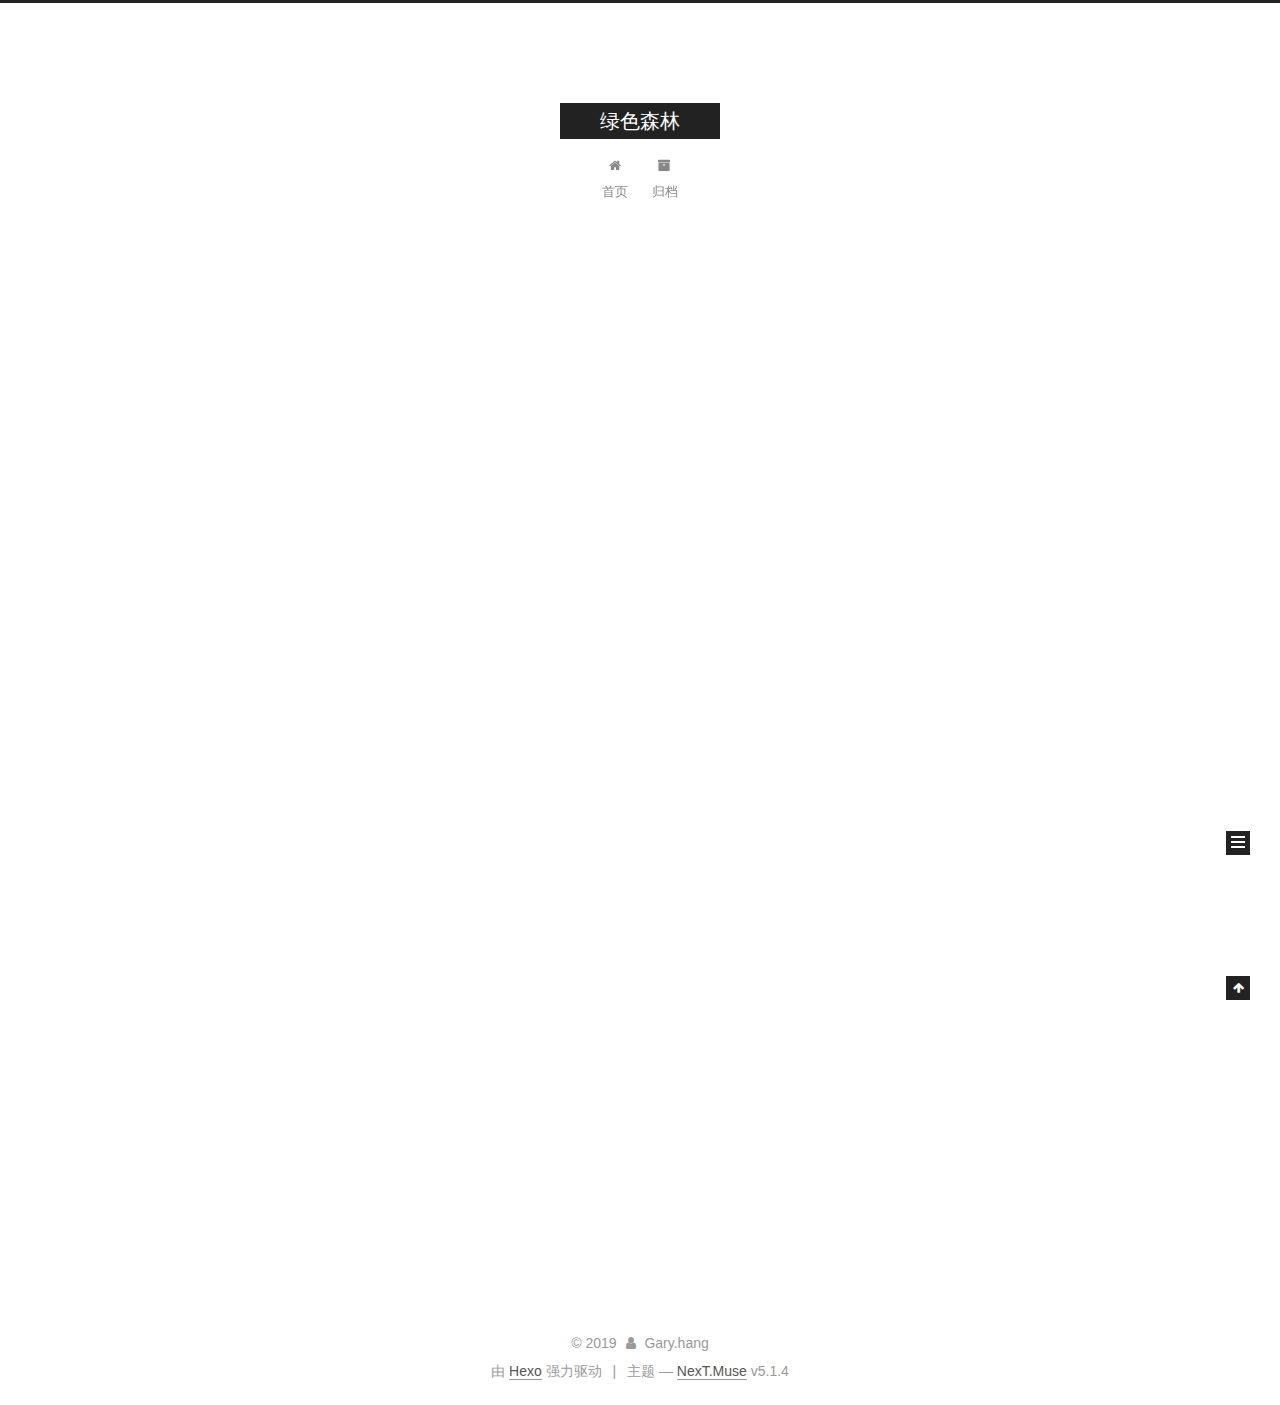
==== commit 32c96392: "Site updated: 2019-02-01 17:24:10" ====
--- a/index.html
+++ b/index.html
@@ -73,6 +73,8 @@
 
 
 
+
+  <link rel="alternate" href="/atom.xml" title="绿色森林" type="application/atom+xml">
 
 
 
@@ -406,6 +408,13 @@
           </nav>
 
           
+            <div class="feed-link motion-element">
+              <a href="/atom.xml" rel="alternate">
+                <i class="fa fa-rss"></i>
+                RSS
+              </a>
+            </div>
+          
 
           
 
--- a/css/main.css
+++ b/css/main.css
@@ -1822,7 +1822,7 @@
   width: 4px;
   height: 4px;
   border-radius: 50%;
-  background: #af5265;
+  background: #6fd63b;
 }
 .links-of-blogroll {
   font-size: 13px;
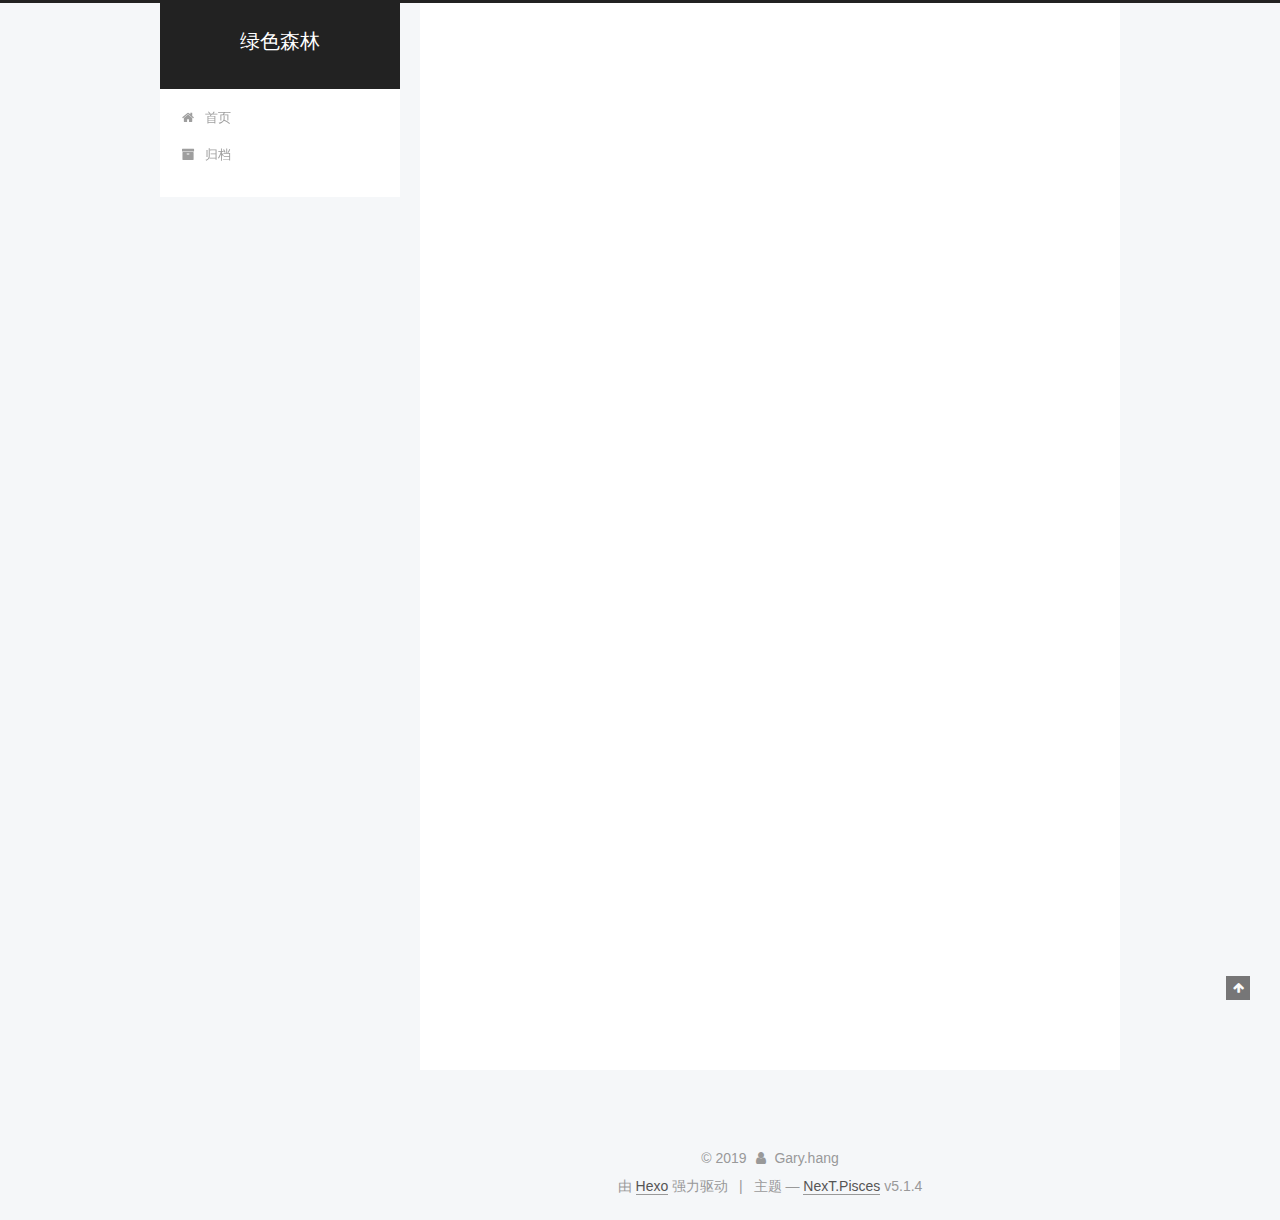
==== commit bf94db5f: "Site updated: 2019-02-01 17:40:03" ====
--- a/index.html
+++ b/index.html
@@ -5,7 +5,7 @@
   
 
 
-<html class="theme-next muse use-motion" lang="zh-Hans">
+<html class="theme-next pisces use-motion" lang="zh-Hans">
 <head><meta name="generator" content="Hexo 3.8.0">
   <meta charset="UTF-8">
 <meta http-equiv="X-UA-Compatible" content="IE=edge">
@@ -98,7 +98,7 @@
   var NexT = window.NexT || {};
   var CONFIG = {
     root: '/',
-    scheme: 'Muse',
+    scheme: 'Pisces',
     version: '5.1.4',
     sidebar: {"position":"left","display":"post","offset":12,"b2t":false,"scrollpercent":false,"onmobile":false},
     fancybox: true,
@@ -461,7 +461,7 @@
 
 
 
-  <div class="theme-info">主题 &mdash; <a class="theme-link" target="_blank" href="https://github.com/iissnan/hexo-theme-next">NexT.Muse</a> v5.1.4</div>
+  <div class="theme-info">主题 &mdash; <a class="theme-link" target="_blank" href="https://github.com/iissnan/hexo-theme-next">NexT.Pisces</a> v5.1.4</div>
 
 
 
@@ -561,6 +561,13 @@
   
   
 
+
+  <script type="text/javascript" src="/js/src/affix.js?v=5.1.4"></script>
+
+  <script type="text/javascript" src="/js/src/schemes/pisces.js?v=5.1.4"></script>
+
+
+
   
 
   
--- a/css/main.css
+++ b/css/main.css
@@ -189,7 +189,7 @@
   font-size: 14px;
   line-height: 2;
   color: #555;
-  background: #fff;
+  background: #f5f7f9;
 }
 @media (max-width: 767px) {
   body {
@@ -653,8 +653,8 @@
 @media (min-width: 992px) {
   .full-image.full-image.full-image.full-image {
     max-width: none;
-    width: 110%;
-    margin: 25px -5%;
+    width: 118%;
+    margin: 0 -9%;
   }
 }
 .blockquote-center,
@@ -940,11 +940,11 @@
   display: inline-block;
   padding: 0 20px;
   font-size: 14px;
-  color: #fff;
-  background: #222;
-  border: 2px solid #222;
+  color: #555;
+  background: #fff;
+  border: 2px solid #555;
   text-decoration: none;
-  border-radius: 0;
+  border-radius: 2px;
   transition-property: background-color;
   transition-duration: 0.2s;
   transition-timing-function: ease-in-out;
@@ -953,8 +953,8 @@
 }
 .btn:hover {
   border-color: #222;
-  color: #222;
-  background: #fff;
+  color: #fff;
+  background: #222;
 }
 .btn +.btn {
   margin: 0 0 8px 8px;
@@ -1066,7 +1066,7 @@
   width: 24px;
   background: #222;
   font-size: 12px;
-  opacity: 1;
+  opacity: 0.6;
   color: #fff;
   cursor: pointer;
   text-align: center;
@@ -1087,7 +1087,7 @@
   }
 }
 .back-to-top.back-to-top-on {
-  bottom: 19px;
+  bottom: 30px;
 }
 .header {
   background: transparent;
@@ -1136,7 +1136,7 @@
 .site-subtitle {
   margin-top: 10px;
   font-size: 13px;
-  color: #999;
+  color: #ddd;
 }
 .use-motion .brand {
   opacity: 0;
@@ -1209,7 +1209,8 @@
   transition-timing-function: ease-in-out;
   transition-delay: 0s;
 }
-.menu .menu-item a:hover {
+.menu .menu-item a:hover,
+.menu-item-active a {
   border-bottom-color: #222;
 }
 .menu .menu-item .fa {
@@ -1738,20 +1739,20 @@
   display: block;
   margin: 0 auto;
   padding: 2px;
-  max-width: 96px;
+  max-width: 120px;
   height: auto;
-  border: 2px solid #333;
+  border: 1px solid #eee;
 }
 .site-author-name {
-  margin: 5px 0 0;
+  margin: 0;
   text-align: center;
-  color: #f5f5f5;
-  font-weight: normal;
+  color: #222;
+  font-weight: 600;
 }
 .site-description {
-  margin-top: 5px;
+  margin-top: 0;
   text-align: center;
-  font-size: 14px;
+  font-size: 13px;
   color: #999;
 }
 .site-state {
@@ -1763,7 +1764,7 @@
 .site-state-item {
   display: inline-block;
   padding: 0 15px;
-  border-left: 1px solid #333;
+  border-left: 1px solid #eee;
 }
 .site-state-item:first-child {
   border-left: none;
@@ -1776,11 +1777,11 @@
   text-align: center;
   color: inherit;
   font-weight: 600;
-  font-size: 18px;
+  font-size: 16px;
 }
 .site-state-item-name {
   font-size: 13px;
-  color: inherit;
+  color: #999;
 }
 .feed-link {
   margin-top: 20px;
@@ -1822,7 +1823,7 @@
   width: 4px;
   height: 4px;
   border-radius: 50%;
-  background: #6fd63b;
+  background: #1affdd;
 }
 .links-of-blogroll {
   font-size: 13px;
@@ -1860,7 +1861,7 @@
   color: #555;
 }
 .sidebar-nav li:hover {
-  color: #f5f5f5;
+  color: #fc6423;
 }
 .page-post-detail .sidebar-nav-toc {
   padding: 0 5px;
@@ -1869,11 +1870,11 @@
   margin-left: 10px;
 }
 .sidebar-nav .sidebar-nav-active {
-  color: #87daff;
-  border-bottom-color: #87daff;
+  color: #fc6423;
+  border-bottom-color: #fc6423;
 }
 .sidebar-nav .sidebar-nav-active:hover {
-  color: #87daff;
+  color: #fc6423;
 }
 .sidebar-panel {
   display: none;
@@ -1906,12 +1907,12 @@
   transition-timing-function: ease-in-out;
   transition-delay: 0s;
   transition-property: all;
-  color: #999;
-  border-bottom-color: #555;
+  color: #666;
+  border-bottom-color: #ccc;
 }
 .post-toc ol a:hover {
-  color: #ccc;
-  border-bottom-color: #ccc;
+  color: #000;
+  border-bottom-color: #000;
 }
 .post-toc .nav-item {
   overflow: hidden;
@@ -1933,14 +1934,14 @@
   display: block;
 }
 .post-toc .nav .active > a {
-  color: #87daff;
-  border-bottom-color: #87daff;
+  color: #fc6423;
+  border-bottom-color: #fc6423;
 }
 .post-toc .nav .active-current > a {
-  color: #87daff;
+  color: #fc6423;
 }
 .post-toc .nav .active-current > a:hover {
-  color: #87daff;
+  color: #fc6423;
 }
 .footer {
   font-size: 14px;
@@ -2345,6 +2346,16 @@
   transform: translate(-50%, -50%);
   color: #ccc;
 }
+@media (min-width: 768px) and (max-width: 991px) {
+  .busuanzi-count {
+    width: auto;
+  }
+}
+@media (max-width: 767px) {
+  .busuanzi-count {
+    width: auto;
+  }
+}
 .site-uv,
 .site-pv,
 .page-pv {
@@ -2580,83 +2591,403 @@
   }
 }
 .page-post-detail .sidebar-toggle-line {
-  background: #87daff;
+  background: #fc6423;
 }
 .page-post-detail .comments {
   overflow: hidden;
 }
-@media (max-width: 767px) {
-  .header-inner,
-  .container .main-inner,
+.header {
+  position: relative;
+  margin: 0 auto;
+  width: 960px;
+}
+@media (min-width: 768px) and (max-width: 991px) {
+  .header {
+    width: auto;
+  }
+}
+@media (max-width: 767px) {
+  .header {
+    width: auto;
+  }
+}
+.header-inner {
+  position: absolute;
+  top: 0;
+  overflow: hidden;
+  padding: 0;
+  width: 240px;
+  background: #fff;
+  box-shadow: initial;
+  border-radius: initial;
+}
+@media (min-width: 1600px) {
+  .container .header-inner {
+    width: 240px;
+  }
+}
+@media (min-width: 768px) and (max-width: 991px) {
+  .header-inner {
+    position: relative;
+    width: auto;
+    border-radius: initial;
+  }
+}
+@media (max-width: 767px) {
+  .header-inner {
+    position: relative;
+    width: auto;
+    border-radius: initial;
+  }
+}
+.main:before,
+.main:after {
+  content: " ";
+  display: table;
+}
+.main:after {
+  clear: both;
+}
+@media (min-width: 768px) and (max-width: 991px) {
+  .main {
+    padding-bottom: 100px;
+  }
+}
+@media (max-width: 767px) {
+  .main {
+    padding-bottom: 100px;
+  }
+}
+.container .main-inner {
+  width: 960px;
+}
+@media (min-width: 768px) and (max-width: 991px) {
+  .container .main-inner {
+    width: auto;
+  }
+}
+@media (max-width: 767px) {
+  .container .main-inner {
+    width: auto;
+  }
+}
+.content-wrap {
+  float: right;
+  box-sizing: border-box;
+  padding: 40px;
+  width: 700px;
+  background: #fff;
+  min-height: 700px;
+  box-shadow: initial;
+  border-radius: initial;
+}
+@media (min-width: 768px) and (max-width: 991px) {
+  .content-wrap {
+    width: 100%;
+    padding: 20px;
+    border-radius: initial;
+  }
+}
+@media (max-width: 767px) {
+  .content-wrap {
+    width: 100%;
+    padding: 20px;
+    min-height: auto;
+    border-radius: initial;
+  }
+}
+.sidebar {
+  position: static;
+  float: left;
+  margin-top: 300px;
+  width: 240px;
+  background: #f5f7f9;
+  box-shadow: none;
+}
+@media (min-width: 768px) and (max-width: 991px) {
+  .sidebar {
+    display: none;
+  }
+}
+@media (max-width: 767px) {
+  .sidebar {
+    display: none;
+  }
+}
+.sidebar-toggle {
+  display: none;
+}
+.footer-inner {
+  width: 960px;
+  padding-left: 260px;
+}
+@media (min-width: 768px) and (max-width: 991px) {
   .footer-inner {
     width: auto;
-  }
-}
-embed {
-  display: block;
-  margin: 0px auto 25px auto;
-}
-.custom-logo .site-meta-headline {
-  text-align: center;
-}
-.custom-logo .brand {
+    padding-left: 0 !important;
+    padding-right: 0 !important;
+  }
+}
+@media (max-width: 767px) {
+  .footer-inner {
+    width: auto;
+    padding-left: 0 !important;
+    padding-right: 0 !important;
+  }
+}
+.sidebar-position-right .header-inner {
+  right: 0;
+}
+.sidebar-position-right .content-wrap {
+  float: left;
+}
+.sidebar-position-right .sidebar {
+  float: right;
+}
+.sidebar-position-right .footer-inner {
+  padding-left: 0;
+  padding-right: 260px;
+}
+.site-brand-wrapper {
+  position: relative;
+}
+.site-meta {
+  padding: 20px 0;
+  color: #fff;
+  background: #222;
+}
+@media (min-width: 768px) and (max-width: 991px) {
+  .site-meta {
+    box-shadow: 0 0 16px rgba(0,0,0,0.5);
+  }
+}
+@media (max-width: 767px) {
+  .site-meta {
+    box-shadow: 0 0 16px rgba(0,0,0,0.5);
+  }
+}
+.brand {
+  padding: 0;
   background: none;
 }
-.custom-logo .site-title {
-  margin: 10px auto 0;
-  font-size: 24px;
-  color: #222;
-}
-.custom-logo .site-title a {
-  border: none;
-}
-.custom-logo-image {
-  margin: 0 auto;
-  padding: 5px;
-  max-width: 150px;
-  background: #fff;
-}
-@media (max-width: 767px) {
-  .site-nav {
-    position: absolute;
-    left: 0;
-    top: 52px;
-    margin: 0;
-    width: 100%;
-    padding: 0;
-    background: #fff;
-    border-bottom: 1px solid #ddd;
-    z-index: 1050;
-  }
-}
-@media (max-width: 767px) {
-  .menu {
-    text-align: left;
-  }
-}
-@media (max-width: 767px) {
-  .menu .menu-item {
-    display: block;
-    margin: 0 10px;
-    vertical-align: top;
-  }
-}
-@media (max-width: 767px) {
-  .menu .menu-item br {
-    display: none;
-  }
-}
-@media (max-width: 767px) {
-  .menu .menu-item a {
-    padding: 5px 10px;
-  }
-}
-.menu .menu-item .fa {
-  margin-right: 0;
+.brand:hover {
+  color: #fff;
+}
+.site-subtitle {
+  margin: 10px 10px 0;
+  font-weight: initial;
 }
 .site-search form {
   display: none;
 }
+.site-nav {
+  border-top: none;
+}
+@media (min-width: 768px) and (max-width: 991px) {
+  .site-nav {
+    display: none !important;
+  }
+}
+@media (min-width: 768px) and (max-width: 991px) {
+  .site-nav-on {
+    display: block !important;
+  }
+}
+.menu .menu-item {
+  display: block;
+  margin: 0;
+}
+.menu .menu-item a {
+  position: relative;
+  box-sizing: border-box;
+  padding: 5px 20px;
+  text-align: left;
+  line-height: inherit;
+  transition-property: background-color;
+  transition-duration: 0.2s;
+  transition-timing-function: ease-in-out;
+  transition-delay: 0s;
+}
+.menu .menu-item a:hover,
+.menu-item-active a {
+  background: #f9f9f9;
+  border-bottom-color: #fff;
+}
+.menu .menu-item br {
+  display: none;
+}
+.menu-item-active a:after {
+  content: " ";
+  position: absolute;
+  top: 50%;
+  margin-top: -3px;
+  right: 15px;
+  width: 6px;
+  height: 6px;
+  border-radius: 50%;
+  background-color: #bbb;
+}
+.btn-bar {
+  background-color: #fff;
+}
+.site-nav-toggle {
+  left: 20px;
+  top: 50%;
+  -webkit-transform: translateY(-50%);
+  -webkit-transform: translateY(-50%);
+  -moz-transform: translateY(-50%);
+  -ms-transform: translateY(-50%);
+  -o-transform: translateY(-50%);
+  transform: translateY(-50%);
+}
+@media (min-width: 768px) and (max-width: 991px) {
+  .site-nav-toggle {
+    display: block;
+  }
+}
+.use-motion .sidebar .motion-element {
+  opacity: 1;
+}
+.sidebar {
+  margin-left: -100%;
+  right: auto;
+  bottom: auto;
+  -webkit-transform: none;
+}
+.sidebar-inner {
+  box-sizing: border-box;
+  width: 240px;
+  color: #555;
+  background: #fff;
+  box-shadow: initial;
+  border-radius: initial;
+  opacity: 0;
+}
+.sidebar-inner.affix {
+  position: fixed;
+  top: 12px;
+}
+.sidebar-inner.affix-bottom {
+  position: absolute;
+}
+.site-overview {
+  text-align: left;
+}
+.site-author:before,
+.site-author:after {
+  content: " ";
+  display: table;
+}
+.site-author:after {
+  clear: both;
+}
+.sidebar a {
+  color: #555;
+}
+.sidebar a:hover {
+  color: #222;
+}
+.site-state-item {
+  padding: 0 10px;
+}
+.links-of-author-item a:before {
+  display: none;
+}
+.links-of-author-item a {
+  border-bottom: none;
+  text-decoration: underline;
+}
+.feed-link {
+  border-top: 1px dotted #ccc;
+  border-bottom: 1px dotted #ccc;
+  text-align: center;
+}
+.feed-link a {
+  display: block;
+  color: #fc6423;
+  border: none;
+}
+.feed-link a:hover {
+  background: none;
+  color: #e34603;
+}
+.feed-link a:hover i {
+  color: #e34603;
+}
+.links-of-author {
+  display: flex;
+  flex-wrap: wrap;
+  justify-content: center;
+}
+.links-of-author-item {
+  margin: 5px 0 0;
+  width: 50%;
+}
+.links-of-author-item a {
+  max-width: 216px;
+  box-sizing: border-box;
+  display: inline-block;
+  margin-right: 0;
+  margin-bottom: 0;
+  padding: 0 5px;
+  overflow: hidden;
+  white-space: nowrap;
+  text-overflow: ellipsis;
+}
+.links-of-author-item a {
+  display: block;
+  text-decoration: none;
+}
+.links-of-author-item a:hover {
+  border-radius: 4px;
+  background: #eee;
+}
+.links-of-author-item .fa {
+  margin-right: 2px;
+  font-size: 16px;
+}
+.links-of-author-item .fa-globe {
+  font-size: 15px;
+}
+.links-of-blogroll {
+  text-align: center;
+  margin-top: 20px;
+  padding: 3px 0 0;
+  border-top: 1px dotted #ccc;
+}
+.links-of-blogroll-title {
+  margin-top: 0;
+}
+.links-of-blogroll-item {
+  padding: 0;
+}
+.links-of-blogroll-inline:before,
+.links-of-blogroll-inline:after {
+  content: " ";
+  display: table;
+}
+.links-of-blogroll-inline:after {
+  clear: both;
+}
 .links-of-blogroll-inline .links-of-blogroll-item {
-  display: inline-block;
-}
+  margin: 5px 0 0;
+  width: 50%;
+  display: inline-block;
+  width: unset;
+}
+.links-of-blogroll-inline .links-of-blogroll-item a {
+  max-width: 216px;
+  box-sizing: border-box;
+  display: inline-block;
+  margin-right: 0;
+  margin-bottom: 0;
+  padding: 0 5px;
+  overflow: hidden;
+  white-space: nowrap;
+  text-overflow: ellipsis;
+}
+@media (max-width: 767px) {
+  .post-body {
+    text-align: justify;
+  }
+}
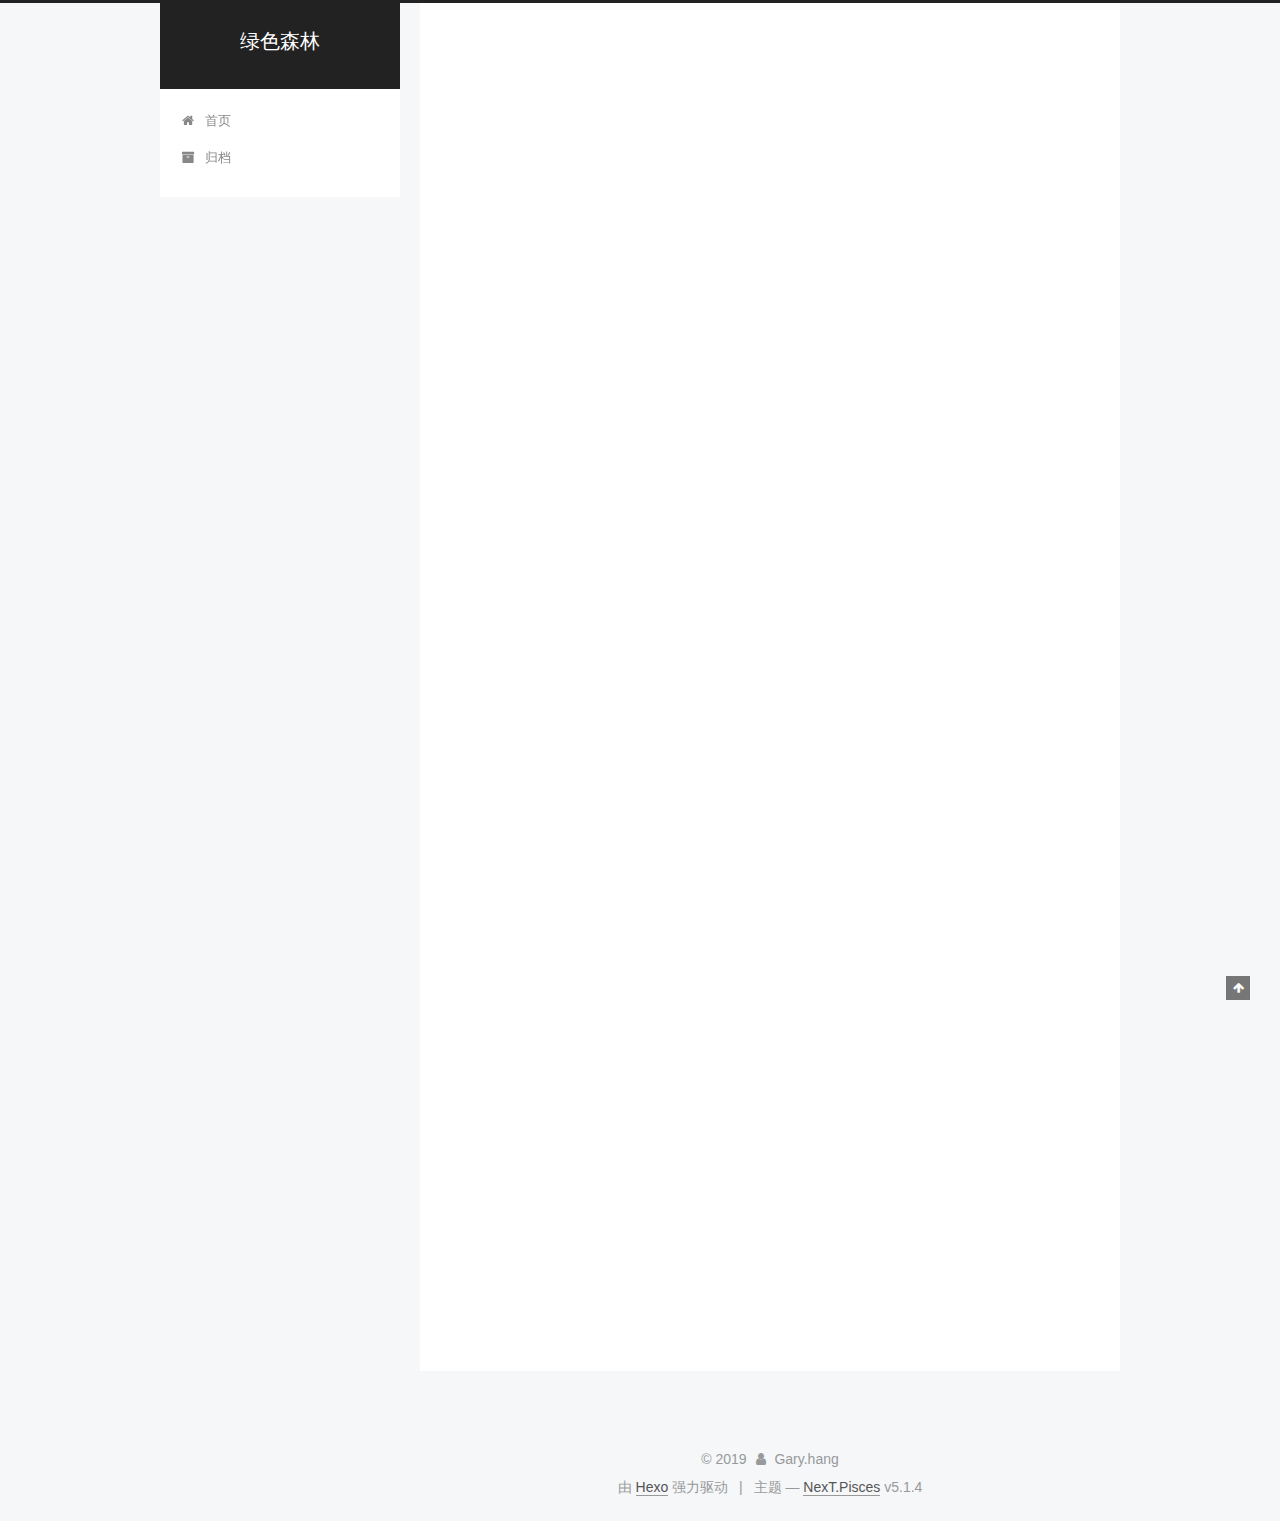
==== commit 4b8f1e11: "Site updated: 2019-02-01 17:46:34" ====
--- a/index.html
+++ b/index.html
@@ -234,6 +234,125 @@
   
   
   <div class="post-block">
+    <link itemprop="mainEntityOfPage" href="http://yoursite.com/2019/02/01/新年伊始/">
+
+    <span hidden itemprop="author" itemscope="" itemtype="http://schema.org/Person">
+      <meta itemprop="name" content="Gary.hang">
+      <meta itemprop="description" content="">
+      <meta itemprop="image" content="/images/avatar.gif">
+    </span>
+
+    <span hidden itemprop="publisher" itemscope="" itemtype="http://schema.org/Organization">
+      <meta itemprop="name" content="绿色森林">
+    </span>
+
+    
+      <header class="post-header">
+
+        
+        
+          <h1 class="post-title" itemprop="name headline">
+                
+                <a class="post-title-link" href="/2019/02/01/新年伊始/" itemprop="url">新年伊始</a></h1>
+        
+
+        <div class="post-meta">
+          <span class="post-time">
+            
+              <span class="post-meta-item-icon">
+                <i class="fa fa-calendar-o"></i>
+              </span>
+              
+                <span class="post-meta-item-text">发表于</span>
+              
+              <time title="创建于" itemprop="dateCreated datePublished" datetime="2019-02-01T17:43:00+08:00">
+                2019-02-01
+              </time>
+            
+
+            
+
+            
+          </span>
+
+          
+
+          
+            
+          
+
+          
+          
+
+          
+
+          
+
+          
+
+        </div>
+      </header>
+    
+
+    
+    
+    
+    <div class="post-body" itemprop="articleBody">
+
+      
+      
+
+      
+        
+          
+            <h2 id="第一篇文章"><a href="#第一篇文章" class="headerlink" title="第一篇文章"></a>第一篇文章</h2>
+          
+        
+      
+    </div>
+    
+    
+    
+
+    
+
+    
+
+    
+
+    <footer class="post-footer">
+      
+
+      
+
+      
+
+      
+      
+        <div class="post-eof"></div>
+      
+    </footer>
+  </div>
+  
+  
+  
+  </article>
+
+
+    
+      
+
+  
+
+  
+  
+  
+
+  <article class="post post-type-normal" itemscope="" itemtype="http://schema.org/Article">
+  
+  
+  
+  <div class="post-block">
     <link itemprop="mainEntityOfPage" href="http://yoursite.com/2019/02/01/hello-world/">
 
     <span hidden itemprop="author" itemscope="" itemtype="http://schema.org/Person">
@@ -395,7 +514,7 @@
               
                 <a href="/archives/">
               
-                  <span class="site-state-item-count">1</span>
+                  <span class="site-state-item-count">2</span>
                   <span class="site-state-item-name">日志</span>
                 </a>
               </div>
--- a/css/main.css
+++ b/css/main.css
@@ -1823,7 +1823,7 @@
   width: 4px;
   height: 4px;
   border-radius: 50%;
-  background: #1affdd;
+  background: #df7466;
 }
 .links-of-blogroll {
   font-size: 13px;
